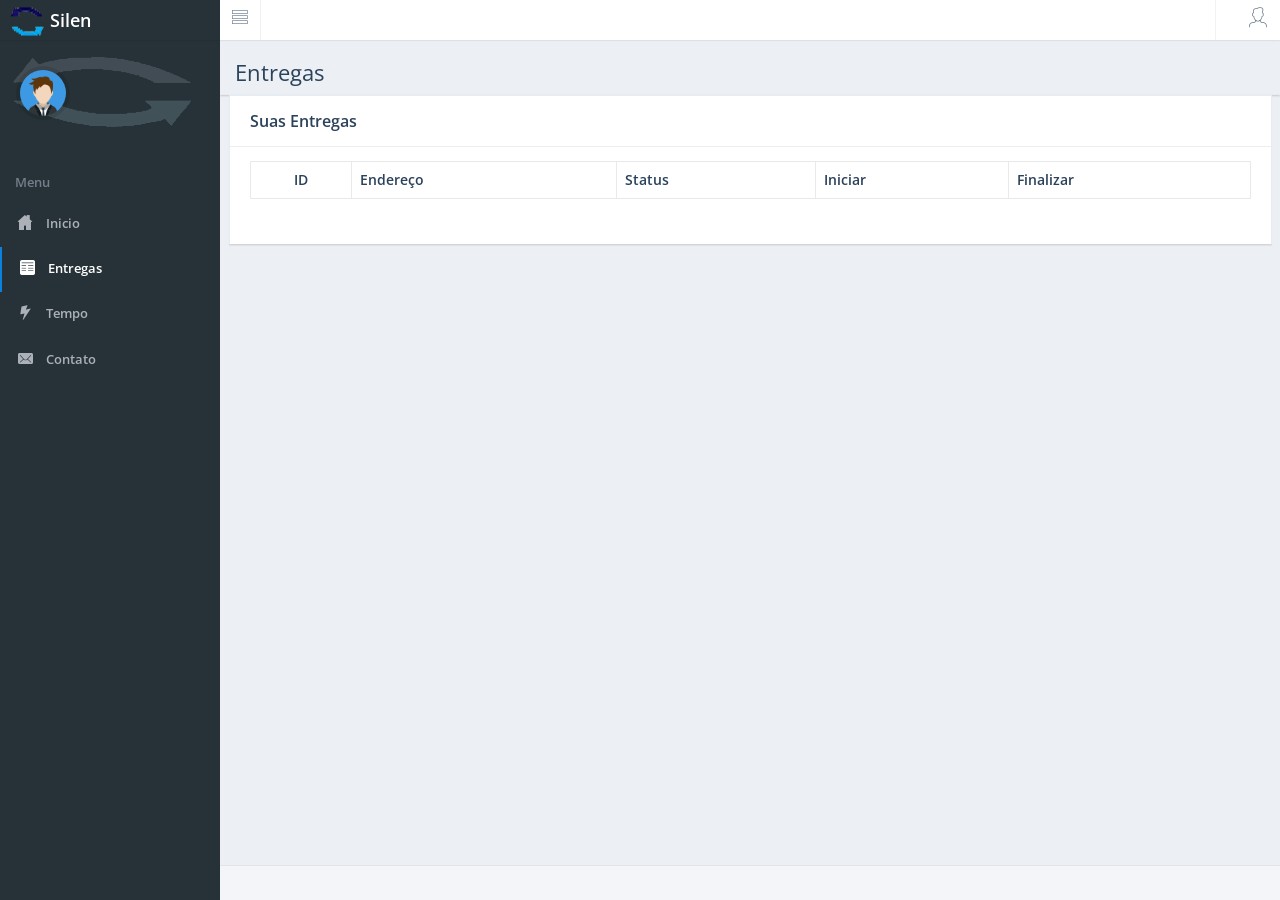
==== motoboy_entregas.html @ 2b2293be "first commit" ====
<!DOCTYPE html>
<html lang="pt-br">

<head>
  <meta charset="utf-8">
  <meta name="viewport" content="width=device-width, initial-scale=1.0">
  <title>SILEN - Sistema Logística de entrega</title>

  <link href='https://fonts.googleapis.com/css?family=Open+Sans:400,300,600,700' rel='stylesheet' type='text/css'>
  <link href="css/bootstrap.min.css" rel="stylesheet">
  <link href="css/nifty.min.css" rel="stylesheet">
  <link href="css/demo/nifty-demo-icons.min.css" rel="stylesheet">
  <link href="css/demo/nifty-demo.min.css" rel="stylesheet">
  <link href="plugins/morris-js/morris.min.css" rel="stylesheet">
  <link href="plugins/magic-check/css/magic-check.min.css" rel="stylesheet">
  <link href="plugins/pace/pace.min.css" rel="stylesheet">
  <script src="plugins/pace/pace.min.js"></script>
  <script src="js/jquery.min.js"></script>
  <script src="js/bootstrap.min.js"></script>
  <script src="js/nifty.min.js"></script>
  <script src="js/demo/nifty-demo.min.js"></script>
  <script src="plugins/morris-js/morris.min.js"></script>
  <script src="plugins/morris-js/raphael-js/raphael.min.js"></script>
  <script src="plugins/sparkline/jquery.sparkline.min.js"></script>

  <script src="js/demo/dashboard.js"></script>

  <script src="js/motoboy_entregas.js"></script>
</head>

<body>
  <div id="container" class="effect aside-float aside-bright mainnav-lg">

    <!--NAVBAR-->
    <!--===================================================-->
    <header id="navbar">
      <div id="navbar-container" class="boxed">
        <div class="navbar-header">
          <a href="index.html" class="navbar-brand">
            <img src="img/logo.png" alt="Silen Logo" class="brand-icon">
            <div class="brand-title">
              <span class="brand-text">Silen</span>
            </div>
          </a>
        </div>
        <!--================================-->
        <!--End brand logo & name-->

        <!--Navbar Dropdown-->
        <!--================================-->
        <div class="navbar-content clearfix">
          <ul class="nav navbar-top-links pull-left">

            <!--Navigation toogle button-->
            <!--~~~~~~~~~~~~~~~~~~~~~~~~~~~~~~~~-->
            <li class="tgl-menu-btn">
              <a class="mainnav-toggle" href="#">
                <i class="demo-pli-view-list"></i>
              </a>
            </li>
            <!--~~~~~~~~~~~~~~~~~~~~~~~~~~~~~~~~-->
            <!--End Navigation toogle button-->
          </ul>

          <ul class="nav navbar-top-links pull-right">

            <!--User dropdown-->
            <!--~~~~~~~~~~~~~~~~~~~~~~~~~~~~~~~~-->
            <li id="dropdown-user" class="dropdown">
              <a href="#" data-toggle="dropdown" class="dropdown-toggle text-right">
                <span class="pull-right">
                  <i class="demo-pli-male ic-user"></i>
                </span>
                <div class="username hidden-xs" id="user_name"></div>
              </a>

              <div class="dropdown-menu dropdown-menu-md dropdown-menu-right panel-default">

                <!-- User dropdown menu -->
                <ul class="head-list">
                  <li>
                    <a href="#">
                      <i class="demo-pli-male icon-lg icon-fw"></i> Profile
                    </a>
                  </li>
                </ul>

                <!-- Dropdown footer -->
                <div class="pad-all text-right">
                  <a href="index.html" class="btn btn-primary">
                    <i class="demo-pli-unlock"></i> Logout
                  </a>
                </div>
              </div>
            </li>
            <!--~~~~~~~~~~~~~~~~~~~~~~~~~~~~~~~~-->
            <!--End user dropdown-->
          </ul>
        </div>
        <!--================================-->
        <!--End Navbar Dropdown-->

      </div>
    </header>
    <!--===================================================-->
    <!--END NAVBAR-->

    <div class="boxed">

      <!--CONTENT CONTAINER-->
      <!--===================================================-->
      <div id="content-container">

        <!--Page Title-->
        <!--~~~~~~~~~~~~~~~~~~~~~~~~~~~~~~~~-->
        <div id="page-title">
          <h1 class="page-header text-overflow">Entregas</h1>
        </div>
        <!--~~~~~~~~~~~~~~~~~~~~~~~~~~~~~~~~-->
        <!--End page title-->

        <!--Page content-->
        <!--===================================================-->

        <!-- TODOS DOCUMENTOS DEVEM SER    AQUI DENTRO -->
        <div class="row">
          <div class="col-sm-12">
            <div class="panel">
              <div class="col-sm-12">
                <div class="panel">
                  <div class="panel-heading">
                    <h3 class="panel-title">Suas Entregas</h3>
                  </div>

                  <!--Bordered Table-->
                  <!--===================================================-->
                  <div class="panel-body">
                    <div class="table-responsive">
                      <table class="table table-bordered">
                        <thead>
                          <tr>
                            <th class="text-center">ID</th>
                            <th>Endereço</th>
                            <th>Status</th>
                            <th>Iniciar</th>
                            <th>Finalizar</th>
                          </tr>
                        </thead>
                        <tbody id="tabela-entregas">
                        </tbody>
                      </table>
                    </div>
                  </div>
                  <!--===================================================-->
                  <!--End Bordered Table-->

                </div>
              </div>
            </div>
          </div>
        </div>
      </div>
      <!-- PRA CIMA -->
      <!--===================================================-->
      <!--End page content-->





      <!--ASIDE-->
      <!--===================================================-->
      <aside id="aside-container">
        <div id="aside">
          <div class="nano">
            <div class="nano-content">

              <!--Nav tabs-->
              <!--================================-->
              <ul class="nav nav-tabs nav-justified">
                <li class="active">
                  <a href="#demo-asd-tab-1" data-toggle="tab">
                    <i class="demo-pli-speech-bubble-7"></i>
                  </a>
                </li>
                <li>
                  <a href="#demo-asd-tab-2" data-toggle="tab">
                    <i class="demo-pli-information icon-fw"></i> Report
                  </a>
                </li>
                <li>
                  <a href="#demo-asd-tab-3" data-toggle="tab">
                    <i class="demo-pli-wrench icon-fw"></i> Settings
                  </a>
                </li>
              </ul>
              <!--================================-->
              <!--End nav tabs-->

            </div>
          </div>
        </div>
      </div>
    </aside>
    <!--===================================================-->
    <!--END ASIDE-->


    <!--MAIN NAVIGATION-->
    <!--===================================================-->
    <nav id="mainnav-container">
      <div id="mainnav">

        <!--Menu-->
        <!--================================-->
        <div id="mainnav-menu-wrap">
          <div class="nano">
            <div class="nano-content">

              <!--Profile Widget-->
              <!--================================-->
              <div id="mainnav-profile" class="mainnav-profile">
                <div class="profile-wrap">
                  <div class="pad-btm">
                    <img class="img-circle img-sm img-border" src="img/profile-photos/1.png" alt="Profile Picture">
                  </div>
                  <a href="#profile-nav" class="box-block" data-toggle="collapse" aria-expanded="false">
                    <span class="pull-right dropdown-toggle"></span>
                    <p class="mnp-name" id="user_name"></p>
                    <span class="mnp-desc" id="user_email"></span>
                  </a>
                </div>
              </div>

              <ul id="mainnav-menu" class="list-group">

                <!--Category name-->
                <li class="list-header">Menu</li>

                <!--Menu list item-->
                <li>
                  <a href="motoboy_inicio.html">
                    <i class="demo-psi-home"></i>
                    <span class="menu-title">
                      <strong>Inicio</strong>
                    </span>
                  </a>
                </li>

                <!--Menu list item-->
                <li class="active-link">
                  <a id="menu_entregas" onclick="entregasPage()">
                    <i class="demo-psi-receipt-4"></i>
                    <span class="menu-title">
                      <strong>Entregas</strong>
                    </span>
                  </a>

                  <!-- <a href="motoboy_entregas.html">
                    <i class="demo-psi-receipt-4"></i>
                    <span class="menu-title">
                      <strong>Entregas</strong>
                    </span>
                  </a> -->
                </li>

                <li>
                  <a href="motoboy_tempo.html">
                    <i class="demo-psi-thunder"></i>
                    <span class="menu-title">
                      <strong>Tempo</strong>
                    </span>
                  </a>
                </li>


                <li>
                  <a href="motoboy_contato.html">
                    <i class="demo-psi-mail"></i>
                    <span class="menu-title">
                      <strong>Contato</strong>
                    </span>
                  </a>
                </li>


                <!--================================-->
                <!--End widget-->

              </div>
            </div>
          </div>
          <!--================================-->
          <!--End menu-->

        </div>
      </nav>
      <!--===================================================-->
      <!--END MAIN NAVIGATION-->

    </div>

    <!-- FOOTER -->
    <!--===================================================-->
    <footer id="footer">
      <p class="pad-lft">&#0169; 2017 Silen</p>
    </footer>
    <!--===================================================-->
    <!-- END FOOTER -->

  </div>
  <!--===================================================-->
  <!-- END OF CONTAINER -->

</body>
</html>
---- css/nifty.min.css ----
html,body{min-width:290px;-ms-overflow-style:scrollbar}body{background-color:#ecf0f5;font-family:'Open Sans','Helvetica Neue',Helvetica,Arial,sans-serif;font-size:13px;font-weight:normal;font-variant:normal;color:#758697;-moz-osx-font-smoothing:grayscale;-webkit-font-smoothing:antialiased!important}h1,.h1{font-size:34px}h2,.h2{font-size:28px}h3,.h3{font-size:22px}h4,.h4{font-size:16px}h5,.h5{font-size:12px}h6,.h6{font-size:10px}h1,h2,h3,h4,h5,h6,.h1,.h2,.h3,.h4,.h5,.h6{font-weight:600;color:#2b425b}::selection{background-color:#42a5f5;color:#fff}::-moz-selection{background-color:#42a5f5;color:#fff}#container{min-height:100vh;height:auto;position:relative;min-width:290px;overflow:hidden}#container.boxed-layout{background-color:#dfe5ee}#content-container{position:relative;padding-top:80px;padding-bottom:80px;background-color:#ecf0f5}.fixed-fluid:after{content:'';display:block;clear:both}.fixed-fluid>.pull-xs-left{float:left;margin-right:15px}.fixed-fluid>.pull-xs-right{float:right;margin-left:15px}.fixed-fluid>.fixed-xs-160{width:160px}.fixed-fluid>.fixed-xs-200{width:200px}.fixed-fluid>.fixed-xs-250{width:250px}.fixed-fluid>.fixed-xs-300{width:300px}.fixed-fluid>.fixed-xs-350{width:350px}.fixed-fluid>.fluid{overflow:hidden}@media(min-width:768px){.fixed-fluid>.pull-sm-left{float:left;margin-right:15px}.fixed-fluid>.pull-sm-right{float:right;margin-left:15px}.fixed-fluid>.fixed-sm-160{width:160px}.fixed-fluid>.fixed-sm-200{width:200px}.fixed-fluid>.fixed-sm-250{width:250px}.fixed-fluid>.fixed-sm-300{width:300px}.fixed-fluid>.fixed-sm-350{width:350px}}@media(min-width:992px){.fixed-fluid>.pull-md-left{float:left;margin-right:15px}.fixed-fluid>.pull-md-right{float:right;margin-left:15px}.fixed-fluid>.fixed-md-160{width:160px}.fixed-fluid>.fixed-md-200{width:200px}.fixed-fluid>.fixed-md-250{width:250px}.fixed-fluid>.fixed-md-300{width:300px}.fixed-fluid>.fixed-md-350{width:350px}}@media(min-width:1200px){.fixed-fluid>.pull-lg-left{float:left;margin-right:15px}.fixed-fluid>.pull-lg-right{float:right;margin-left:15px}.fixed-fluid>.fixed-lg-160{width:160px}.fixed-fluid>.fixed-lg-200{width:200px}.fixed-fluid>.fixed-lg-250{width:250px}.fixed-fluid>.fixed-lg-300{width:300px}.fixed-fluid>.fixed-lg-350{width:350px}}#page-title{padding:10px 15px;width:100%;color:#2b425b}.page-header{border:0 none;font-size:1.7em;font-weight:normal;margin:0;padding:10px 0}.page-header .label{margin-right:.5em}#page-content{padding:15px 15px 0}#page-content:not(:first-class){padding:5px 15px 0}.searchbox{margin-right:-20px}.searchbox button{border:0;background:0;padding:2px 5px;margin-top:2px;position:relative;left:-28px;font-size:14px;z-index:2}.searchbox .custom-search-form{margin-right:-5px}.searchbox .custom-search-form .input-group-btn{position:static}.searchbox .custom-search-form .input-group-btn:before{content:"";display:block;height:2px;position:absolute;bottom:-1px;background-color:#42a5f5;z-index:99;left:50%;right:50%;transition:left .3s,right .3s}.searchbox .custom-search-form input{background-color:transparent;border-color:transparent;padding-right:30px}.searchbox>.input-group.custom-search-form input{border-radius:0;border-bottom:1px solid rgba(0,0,0,0.05)}.searchbox>.input-group input:focus ~ .input-group-btn:before{content:"";left:0;right:25px;transition:left .3s,right .3s}@media(min-width:768px){#content-container{padding-top:40px}#page-title{display:table;table-layout:fixed;padding-bottom:0}.page-header,.searchbox{display:table-cell;vertical-align:middle}.searchbox{width:300px}.searchbox .form-control{background-color:transparent}}@media(min-width:992px){.searchbox{margin-right:-25px}.searchbox .custom-search-form{margin-right:0}}.cls-container{background-color:#ecf0f5;text-align:center}.cls-container,.cls-container a,.cls-container a:hover,.cls-container a:focus{color:#647484}.bg-img{position:absolute;top:0;bottom:0;left:0;right:0;opacity:.8;background-position:center center;background-repeat:no-repeat;background-attachment:fixed;-webkit-background-size:cover;-moz-background-size:cover;-o-background-size:cover;background-size:cover}.bg-img ~ .cls-content .panel{background-color:#fff;box-shadow:0 0 20px rgba(0,0,0,0.15)}.cls-header{position:relative;background-color:rgba(0,0,0,0.03)}.cls-header.cls-header-lg .cls-brand .brand-icon{width:60px;height:60px}#container.cls-container .cls-header .cls-header.cls-header-lg .cls-brand .brand-title{font-size:27px}.cls-brand{display:inline-block;padding:5px 0}.cls-brand .brand-icon{padding:0}.cls-header-lg .cls-brand{line-height:60px}.cls-header-sm .cls-brand{line-height:1.42857}#container.cls-container .cls-brand .brand-icon,#container.cls-container .cls-brand .brand-title{background-color:transparent;color:inherit;float:none;display:inline-block;line-height:22px;font-size:20px;font-weight:600;padding:5px;vertical-align:middle;width:auto}.cls-content{padding:50px 15px 15px;padding-top:10vh;position:relative}.cls-content .error-code{font-size:120px;font-weight:400;margin-bottom:50px}.cls-content .error-search{max-width:512px;margin:0 auto}.cls-content .cls-content-sm,.cls-content .cls-content-lg{width:70%;min-width:270px;margin:0 auto;position:relative;background-color:transparent;border:0;box-shadow:none}@media(min-width:768px){.cls-content .cls-content-sm{width:350px}.cls-content .cls-content-lg{width:550px}}@media(min-width:1200px){#container.boxed-layout,#container.boxed-layout.navbar-fixed #navbar{background-color:#637a8b}#container.boxed-layout .boxed,#container.boxed-layout #footer{max-width:1128px;width:1128px}#container.boxed-layout .boxed{margin:45px auto 0}#container.boxed-layout #footer{margin:0 auto;bottom:0}#container.boxed-layout>.boxed{position:relative;overflow:hidden}#container.boxed-layout.reveal #content-container,#container.boxed-layout #content-container{min-height:94vh}#container.boxed-layout #aside-container{min-height:100%}#container.boxed-layout.mainnav-in:not(.slide)>#footer{left:0!important;padding-left:220px}#container.boxed-layout.mainnav-fixed:not(.navbar-fixed) #mainnav-container.affix-top{left:0!important}#container.boxed-layout.mainnav-fixed.mainnav-in #mainnav-container{width:220px;overflow:hidden}#container.boxed-layout.mainnav-fixed.mainnav-out:not(.reveal) #mainnav-container{width:0}#container.boxed-layout.mainnav-fixed #mainnav-container.affix,#container.boxed-layout.mainnav-fixed #mainnav-container.affix-top{-webkit-transition-property:width;transition-property:width}#container.boxed-layout.mainnav-fixed .boxed{margin-bottom:0}#container.boxed-layout.aside-fixed #aside-container{width:0;overflow:hidden}#container.boxed-layout.aside-fixed.aside-in #aside-container{width:255px;overflow:hidden}#container.boxed-layout.aside-fixed.aside-left.mainnav-lg #aside-container.affix-top{left:220px}#container.boxed-layout.aside-fixed.aside-left.mainnav-sm #aside-container.affix-top{left:50px}#container.boxed-layout.aside-fixed.mainnav-lg #aside-container.affix-top,#container.boxed-layout.aside-fixed.mainnav-sm #aside-container.affix-top{-ms-transform:translateX(0)!important;-webkit-transform:translateX(0)!important;transform:translateX(0)!important}#container.boxed-layout.footer-fixed .boxed{margin-bottom:0}}@media(min-width:1900px){#container.boxed-layout .boxed,#container.boxed-layout #footer{max-width:1280px;width:1280px}}.nano{position:relative;width:100%;height:100%;overflow:hidden}.nano>.nano-content{position:absolute;overflow:scroll;overflow-x:hidden;top:0;right:0;bottom:0;left:0}.nano>.nano-content::-webkit-scrollbar{display:none}.nano>.nano-content:focus{outline:0!important}.nano>.nano-pane{background-color:rgba(128,128,128,0.5);position:absolute;width:4px;right:0;top:0;bottom:0;opacity:0;transition:opacity .2s}.nano>.nano-pane>.nano-slider{background-color:rgba(0,116,255,0.5);position:relative;margin:0;border-radius:0}.nano-hide.nano>.nano-pane{display:none!important}.has-scrollbar>.nano-content::-webkit-scrollbar{display:block}.nano:hover>.nano-pane,.nano-pane.active,.nano-pane.flashed{opacity:.99}.pace .pace-progress,.nano>.nano-pane>.nano-slider{background-color:#0c80df}.pace .pace-progress-inner{box-shadow:0 0 10px #42a5f5,0 0 5px #42a5f5}.pace .pace-activity{background-color:#42a5f5}.nano>.nano-pane>.nano-slider{opacity:.85}#navbar{position:absolute;width:100%;z-index:10;background-color:#ecf0f5;left:0;top:0}#navbar-container{box-shadow:0 0 2px 0 rgba(0,0,0,0.2)}.navbar-header{left:0;position:relative;float:none;background-color:#263238}.navbar-content{position:relative;left:0;background-color:#fff}.navbar-aside-icon>*:before{background-color:#758697!important;box-shadow:0 .45em 0 #758697,0 .9em 0 #758697!important}.navbar-brand{background-color:transparent;color:#fff;padding:0;height:40px;position:relative;z-index:2;overflow:hidden;width:220px}.navbar-brand:hover,.navbar-brand:focus{color:#fff}.brand-title,.brand-icon{display:block;line-height:40px}.brand-icon{width:40px;height:40px;float:left;margin:0 5px}.brand-text{display:block;font-size:18px;font-weight:600}.navbar-icon-color,.navbar-top-links>li>a:focus:not(.mainnav-toggle)>i,.navbar-top-links>li>a:hover:not(.mainnav-toggle)>i{color:#6d7e90;transition:color .4s}.navbar-top-links>li{float:left}.navbar-top-links>li>a{display:table-cell;padding:0 12px;vertical-align:middle;height:40px;color:#758697;transition:all .4s}.navbar-top-links>li>a:not(.mainnav-toggle)>i{color:#758697;transition:color .4s}.navbar-top-links>li>a:focus{background-color:transparent}.navbar-top-links>li>a:hover{background-color:#f2f2f2;color:#6f8193;transition:all .4s}.navbar-top-links>li>a>i{font-size:1.2em;line-height:.75em}.navbar-top-links:first-child>li{border-right:1px solid rgba(0,0,0,0.05)}.navbar-top-links:last-child>li{border-left:1px solid rgba(0,0,0,0.05)}.navbar-top-links>.open>a,.navbar-top-links>.open>a:focus{background-color:#f2f2f2;color:#758697}.navbar-top-links .dropdown-menu .panel-body{padding:0}.navbar-top-links .dropdown-menu .nano:not(.scrollable){max-height:180px}.navbar-top-links .dropdown-menu .nano:not(.scrollable) .nano-content{position:static}.navbar-top-links .tgl-menu-btn{position:absolute;top:-100%;right:0}.navbar-top-links .tgl-menu-btn>a,.navbar-top-links .tgl-menu-btn>a:hover,.navbar-top-links .tgl-menu-btn>a:focus{color:#fff}.navbar-top-links .tgl-menu-btn>a:hover,.navbar-top-links .tgl-menu-btn a:focus{background-color:transparent}.navbar-top-links .head-list{list-style:none;padding:0;margin:0}.navbar-top-links .head-list li a{display:block;padding:10px 15px;background:transparent}.navbar-top-links .head-list li a:hover{background:rgba(0,0,0,0.05);color:#758697}.badge-header{position:absolute;font-size:.85em;font-weight:normal;top:50%;margin-top:-1.5em;min-width:1.85em;padding:3px 5px;right:3px}.badge-header:empty{display:inline;border-radius:50%;min-width:0;padding:5px;right:.55em;top:2.2em;animation-iteration-count:5}.navbar-top-links .dropdown-menu .nano{max-height:265px}.img-user{width:32px;height:32px;box-shadow:0 0 0 2px rgba(0,0,0,0.1)}#dropdown-user .ic-user{font-size:1.5em;line-height:40px}.username{float:right;white-space:nowrap;line-height:40px;margin:0 10px}@media(min-width:768px){#dropdown-user>.dropdown-toggle img{-webkit-transform:translateY(4px);-ms-transform:translateY(4px);transform:translateY(4px)}#navbar{background-color:transparent}.navbar-header{float:left;background-color:transparent}.navbar-header:before{content:'';position:absolute;display:block;width:100%;height:40px;background-color:#263238}#container.mainnav-out .navbar-header:before{width:0}#container.mainnav-in .navbar-header:before{width:100%}#navbar-container{background-color:#fff}.navbar-content{margin-left:220px;background-color:transparent}#navbar .brand-title{padding:0 1.5em 0 40px}#container.mainnav-in .navbar-brand,#container.mainnav-lg .navbar-brand,#container.mainnav-in .brand-title,#container.mainnav-lg .brand-title{width:220px}#container.mainnav-in .brand-icon,#container.mainnav-sm .brand-icon,#container.mainnav-lg .brand-icon{background-color:transparent}#container.mainnav-in .brand-title,#container.mainnav-sm .brand-title,#container.mainnav-lg .brand-title{color:#fff}#container.effect .brand-title,#container.effect.mainnav-in .brand-title,#container.effect.mainnav-sm .brand-title,#container.effect.mainnav-lg .brand-title{transition:color .35s}.navbar-middle{position:static}.navbar-top-links .tgl-menu-btn{position:static}.navbar-top-links .tgl-menu-btn>a,.navbar-top-links .tgl-menu-btn>a:hover{color:#758697}.navbar-top-links .tgl-menu-btn>a:focus{background-color:transparent;color:#758697}}#container.navbar-fixed>#navbar{position:fixed}#container.navbar-fixed>#navbar .shadow{box-shadow:0 1px 3px 0 rgba(0,0,0,0.1)}#container.navbar-fixed .navbar-top-links .dropdown-menu .nano>.nano-content{position:absolute}@media(max-width:760px){#container.navbar-fixed .navbar-top-links .dropdown-menu .nano{max-height:110px}}#mainnav-container{position:absolute;width:220px;left:-220px;padding-top:40px;top:0;bottom:0;z-index:4;min-height:100%}#mainnav{height:100%;background-color:#263238}#mainnav .list-header{font-weight:600;color:#747e88;margin-top:20px}#mainnav .list-divider{border-color:rgba(0,0,0,0.15);margin:0}#mainnav-menu-wrap{height:100%}#mainnav-shortcut{overflow:hidden}#container:not(.mainnav-sm) #mainnav-shortcut{margin-top:10px;margin-bottom:10px}#container:not(.mainnav-sm) #mainnav-menu-wrap>.nano>.nano-content{padding-top:20px}#container:not(.mainnav-sm) #mainnav-menu{margin-top:10px}#container:not(.mainnav-sm) .mainnav-profile{margin-top:-20px}.mainnav-sm .mainnav-profile{visibility:hidden;max-height:0;overflow:hidden;opacity:0;margin:0}.mainnav-profile{color:#fff;opacity:1;margin-bottom:7px;max-height:350px}.mainnav-profile .mnp-name{color:#fff;margin:0;font-size:1.1em;font-weight:600}.mainnav-profile .dropdown-caret,.mainnav-profile .mnp-desc{color:#fff}.mainnav-profile .profile-wrap{padding:30px 20px 12px;background-image:url('../img/nav-profile.png');background-size:cover}#mainnav .mainnav-profile .list-group{border-top:1px solid rgba(0,0,0,0.1);border-bottom:1px solid rgba(0,0,0,0.1);background-color:#202a2f;margin:0}#mainnav .mainnav-profile .list-group-item{color:#abb1b7;padding:12px 20px}#mainnav .mainnav-profile .list-group-item:hover{color:#fff;background-color:transparent}#mainnav-menu ul,.mainnav-widget ul,.menu-popover ul{list-style:none;padding-left:0}#mainnav li .arrow{float:right;line-height:1.15;padding-right:0}#mainnav li .arrow:before{content:'';border-style:solid;border-width:.1em .1em 0 0;display:inline-block;height:.4em;left:0;position:relative;top:0;width:.4em;-webkit-transform:rotate(45deg);-ms-transform:rotate(45deg);transform:rotate(45deg)}#mainnav li.active>a>.arrow:before{-webkit-transform:rotate(135deg);-ms-transform:rotate(135deg);transform:rotate(135deg)}#mainnav-menu a{display:block;color:#abb1b7;padding:12px 18px}#mainnav-menu a strong{font-weight:600}#mainnav-menu a .badge,#mainnav-menu a .label{line-height:1.15em}#mainnav-menu>li>a:hover,#mainnav-menu>li>a:active{color:#fff}#mainnav-menu>li>a.hover{color:#fff;background-color:#2c3a41;box-shadow:inset 2px 0 0 0 #0c80df}#mainnav-menu>.active-link>a,#mainnav-menu>.active-link>a:hover{color:#fff;padding-left:20px;font-weight:600;box-shadow:inset 2px 0 0 0 #0c80df}#mainnav-menu>.active-sub>a,#mainnav-menu>.active-sub>a:hover{color:#fff;font-weight:600}#mainnav-menu>.active{border-top:1px solid rgba(0,0,0,0.1);border-bottom:1px solid rgba(0,0,0,0.1);background-color:#202a2f}#mainnav-menu>.active .active{border-top:1px solid rgba(0,0,0,0.1);border-bottom:1px solid rgba(0,0,0,0.1);background-color:#1c2429}#mainnav-menu ul .list-header{padding:10px 20px 12px 55px}#mainnav-menu ul ul a{padding:10px 20px 12px 65px}#mainnav-menu i{padding:0 10px 0 0;font-size:1.15em;vertical-align:middle}#mainnav-menu .hide-lg{display:none}#mainnav-menu ul a,.menu-popover .sub-menu ul a{padding:10px 20px 12px 53px}#mainnav-menu ul a:hover,.menu-popover .sub-menu ul a:hover{color:#fff}#mainnav-menu ul ul a:hover,.menu-popover .sub-menu ul ul a:hover{color:#fff}#mainnav-menu ul .active-link a,.menu-popover .sub-menu ul .active-link a{font-weight:600;color:#fff;box-shadow:inset 2px 0 0 0 #0c80df}#container.mainnav-sm #mainnav-menu>.active-link>a,#container.mainnav-sm #mainnav-menu>.active-sub>a,#container.mainnav-sm #mainnav-menu>.active-link a:hover,#container.mainnav-sm #mainnav-menu>.active-sub a:hover{background-color:#0c80df;box-shadow:none}#mainnav-shortcut{max-height:1.7em;overflow:hidden}#mainnav-shortcut ul{width:100%;margin:0;padding:0}#mainnav-shortcut li{padding:0;vertical-align:middle;text-align:center}#mainnav-shortcut .shortcut-grid{display:table;border:0;width:100%;height:1.7em;color:#fff}#mainnav-shortcut .shortcut-grid>i{display:table-cell;vertical-align:middle;font-size:15px}#mainnav-shortcut .shortcut-grid>span{display:table-cell;vertical-align:middle}#container.mainnav-sm #mainnav-shortcut{max-height:250px}#container.mainnav-sm #mainnav-shortcut>ul>li{width:100%;text-align:left}#container.mainnav-sm #mainnav-shortcut>ul>li .shortcut-grid{height:auto;display:block;padding:12px 18.5px}#container.mainnav-sm #mainnav-shortcut>ul>li i{font-size:13px;line-height:1.42857}#container.mainnav-sm #mainnav-shortcut .shortcut-grid>.hide-sm{display:none}.mainnav-widget{background-color:rgba(0,0,0,0.05);color:#abb1b7}.mainnav-widget-content{padding:10px 15px}.mainnav-widget .show-small a{display:none}#container.mainnav-fixed #mainnav-container{position:fixed}#container.mainnav-fixed #mainnav{height:100%;height:100vh}#container.mainnav-fixed #mainnav .nano-content{position:absolute}@media(min-width:768px){#container.mainnav-fixed #mainnav-menu-wrap{height:100%}#container.mainnav-sm #mainnav .menu-popover .nano>.nano-content{top:auto;max-height:100%;position:absolute}#container.mainnav-sm #mainnav .menu-popover .nano-content{position:static}}#container.mainnav-fixed:not(.navbar-fixed) #mainnav-container.affix{top:-40px;position:fixed}#container.mainnav-fixed:not(.navbar-fixed) #mainnav-container.affix-top{top:0;position:absolute}#container.mainnav-fixed:not(.navbar-fixed) #mainnav-container.affix-top #mainnav-menu-wrap>.nano>.nano-content{bottom:40px}@media(min-width:992px){#container.mainnav-lg #mainnav-container{left:0}#container.mainnav-lg #footer,#container.mainnav-lg #content-container{padding-left:220px}}@media(min-width:768px) and (max-width:991px){#container.mainnav-lg #content-container,#container.mainnav-lg #footer{left:220px}#container.mainnav-lg .tgl-menu-btn{right:220px}#container.mainnav-lg #mainnav-container{left:0}#container.mainnav-lg #mainnav-menu-wrap{height:100%}}@media(min-width:768px){#mainnav-menu .list-header,#mainnav-menu .list-divider,#mainnav-menu .menu-title,#mainnav-menu .arrow,#mainnav-menu .menu-title>.label,#mainnav-menu .menu-title>.badge{opacity:1}.mainnav-sm #mainnav-menu .list-header,.mainnav-sm #mainnav-menu .list-divider,.mainnav-sm #mainnav-menu .menu-title,.mainnav-sm #mainnav-menu .arrow,.mainnav-sm #mainnav-menu .menu-title>.label,.mainnav-sm #mainnav-menu .menu-title>.badge{padding-top:0;padding-bottom:0;margin:0;height:0;opacity:0}#container.mainnav-sm .brand-icon{width:40px;height:40px;margin:0 5px;transform:translateY(0)}#container.mainnav-sm .shortcut-grid:hover{box-shadow:inset 2px 0 0 0 #0c80df}#container.mainnav-sm .shortcut-grid:hover,#container.mainnav-sm .popover.mainnav-shortcut{background-color:#2c3a41;color:#fff}#container.mainnav-sm #mainnav-menu a{white-space:nowrap;position:relative;padding:12px 0 12px 18.5px}#container.mainnav-sm #mainnav-menu a:hover{box-shadow:inset 2px 0 0 0 #0c80df}#container.mainnav-sm #mainnav-menu a .badge{margin-top:-1.5em}#container.mainnav-sm #mainnav-menu a .badge{position:absolute;padding:3px 7px;right:2px;top:25%}#container.mainnav-sm #mainnav-menu a i{display:inline}#container.mainnav-sm #mainnav-menu .active-link>a,#container.mainnav-sm #mainnav-menu .active-sub>a{color:#fff}#container.mainnav-sm #mainnav-menu .collapse{display:none;height:0!important}#container.mainnav-sm #mainnav-container,#container.mainnav-sm #navbar .navbar-brand{width:50px;left:0}#container.mainnav-sm #navbar .navbar-content{margin-left:50px}#container.mainnav-sm #content-container,#container.mainnav-sm #footer{padding-left:50px;left:0}#container.mainnav-sm #mainnav{position:relative}#container.mainnav-sm #mainnav .mainnav-widget>.show-small a{display:block;color:#abb1b7;padding:12px 0 12px 18.5px}#container.mainnav-sm #mainnav .mainnav-widget>.show-small a:hover{color:#fff;box-shadow:inset 2px 0 0 0 #0c80df;transition:background-color .2s,padding-left .3s,box-shadow .4s}#container.mainnav-sm #mainnav .mainnav-widget>.hide-small{display:none}#container.mainnav-sm #mainnav .mainnav-widget .hover{color:#fff;background-color:#2c3a41}.top-auto{top:auto!important}#mainnav .menu-popover .nano>.nano-content{position:absolute}#mainnav-menu ul ul a:hover,.menu-popover .sub-menu ul ul a:hover{background-color:rgba(0,0,0,0.0005)}.menu-popover{left:50px!important}.menu-popover .sub-menu{overflow:hidden}.menu-popover .sub-menu .pop-in{display:block;visibility:visible}.menu-popover .sub-menu ul{background-color:#202a2f}.menu-popover .sub-menu ul ul{background-color:#1c2429}.menu-popover .sub-menu ul ul>li>a{padding-left:27px}.menu-popover .sub-menu ul ul>li>a:hover{color:#fff}.menu-popover .sub-menu ul a:hover{color:#fff}.menu-popover .sub-menu ul li>a{display:block;color:#abb1b7;padding:12px 17px}.menu-popover .single-content{color:#fff;background-color:#2c3a41}.menu-popover.popover{width:220px;padding:0;border:0;border-radius:0;background-color:#222d32;color:#fff;position:absolute;box-shadow:none;margin-left:0}.menu-popover.popover.in{-webkit-animation:fadeIn .3s;animation:fadeIn .3s}.menu-popover>.popover-title{border:0;border-radius:0;padding:14px 20px;background-color:#2c3a41;font-size:1.05em;font-weight:600;position:relative;z-index:5;color:#fff}.menu-popover>.popover-title strong{font-weight:300}.menu-popover>.popover-content{padding:0;width:100%;position:absolute;border-radius:0}.menu-popover>.popover-content>.single-content{padding:12px 14px;display:block;white-space:nowrap}.menu-popover>.popover-content>.single-content strong{font-weight:300}.menu-popover>.popover-content>.single-content .label,.menu-popover>.popover-content>.single-content .badge{margin-left:10px;float:none!important}.menu-popover ul{width:220px;margin-bottom:0}.menu-popover .mainnav-widget-content{background-color:#2c3a41}.menu-popover .mainnav-widget-content>.list-group{display:block;width:auto}}.popover.mainnav-shortcut{white-space:nowrap}.popover.mainnav-shortcut .popover-content{padding:12px 15px}.mainnav-sm .popover.mainnav-shortcut{display:block!important;border:0;margin-top:-42.57141px;margin-left:-1px;padding:0;box-shadow:none;overflow:hidden;width:auto;max-width:300px;border-radius:0;background-color:#222d32;color:#fff;left:50px!important}.mainnav-sm .popover.mainnav-shortcut.in{-webkit-animation:fadeIn .3s;animation:fadeIn .3s}.mainnav-sm .popover.mainnav-shortcut.in .popover-content{height:100%;margin:0}.mainnav-sm .popover.mainnav-shortcut>.arrow{display:none}@-webkit-keyframes fadeIn{from{opacity:0}to{opacity:1}}@keyframes fadeIn{from{opacity:0}to{opacity:1}}#container.mainnav-in.footer-fixed #footer,#container.mainnav-in #navbar,#container.mainnav-in #content-container,#container.mainnav-in #footer{left:220px}#container.mainnav-out #content-container,#container.mainnav-in #mainnav-container{left:0}#container.mainnav-in .navbar-header{left:-220px}#container.mainnav-in .tgl-menu-btn{right:220px}#container.mainnav-in #mainnav-menu-wrap{height:100%}@media(min-width:768px){#container.mainnav-in.easeInBack:not(.boxed-layout) #mainnav-container{box-shadow:-20px 0 0 0 #263238}#container.mainnav-in #navbar,#container.mainnav-in .navbar-header{left:0}#container.mainnav-in .tgl-menu-btn{right:0}#container.mainnav-in.aside-in #aside-container{right:-220px}#container.mainnav-out .brand-title{background-color:transparent;color:#758697}}@media(min-width:768px){#container.reveal #content-container{min-height:100vh}#container.mainnav-out.reveal #content-container,#container.mainnav-in.reveal #content-container{z-index:7}#container.mainnav-in.reveal.aside-in #aside-container{right:-220px}#container.mainnav-in.reveal.aside-in #footer{left:220px}#container.mainnav-out.reveal #aside-container,#container.mainnav-in.reveal #aside-container{z-index:9}#container.mainnav-out.reveal.aside-left:not(.aside-in) #aside-container,#container.mainnav-in.reveal.aside-left:not(.aside-in) #aside-container{left:-220px}#container.mainnav-out.reveal #footer,#container.mainnav-in.reveal #footer{z-index:8}#container.mainnav-out.reveal #mainnav-container{left:-220px}#container.mainnav-in.reveal.slide .navbar-header:before,#container.mainnav-out.reveal.slide .navbar-header:before,#container.mainnav-out.reveal:not(.slide) #mainnav-container,#container.mainnav-in.reveal:not(.slide) #mainnav-container{left:0;-webkit-transition-duration:0;transition-duration:0}}@media(min-width:768px){#container.mainnav-in.slide #navbar,#container.mainnav-in.slide #content-container,#container.mainnav-in.slide #footer{left:0}#container.mainnav-in.slide.aside-in.aside-left #aside-container{left:0}#container.mainnav-in.slide.aside-in #aside-container{right:0}}#container #aside-container{padding:0 20px;position:relative;top:0;z-index:3}#container #aside-container .nano-content{position:static;outline:0}#container #aside .list-link li a:not(.btn){color:#d1d1d1}#container #aside .list-link li a:not(.btn):hover{color:#fff}#container #aside .badge-stat{color:#32424a}#container #aside .text-main{color:#fff}#container.aside-float.aside-in #aside-container{box-shadow:0 0 5px 6px rgba(0,0,0,0.15)}#aside{background-color:#32424a;color:#fff;overflow:hidden;-webkit-transform-style:preserve-3d;-webkit-backface-visibility:hidden;-webkit-perspective:1000;-webkit-transform:translateZ(0)}#aside a:not(.btn):not(.btn-link){color:inherit}#aside.aside-xs-in{max-height:none;overflow:hidden;margin-bottom:70px}#aside .bord-all,#aside .bord-top,#aside .bord-btm,#aside .bord-left,#aside .bord-rgt,#aside .bord-hor,#aside .bord-ver,#aside .list-divider{border-color:#394a53}#aside .btn-link{color:#fff}#aside .text-muted{color:#849eab}#aside hr{border-color:rgba(0,0,0,0.15)}#aside-container #aside .nav-tabs.nav-justified>li{display:table-cell;width:1%}#aside-container #aside .nav-tabs li{border-bottom:1px solid #28353b}#aside-container #aside .nav-tabs li>a{border-radius:0;border:0;background-color:#32424a;padding:.9em 0;margin:0}#aside-container #aside .nav-tabs li>a>i{font-size:1.35em;vertical-align:sub}#aside-container #aside .nav-tabs li>a:before{content:'';display:block;background:#42a5f5;height:2px;position:absolute;bottom:-1px;left:50%;right:50%;transition:left .05s,right .05s}#aside-container #aside .nav-tabs li:first-child>a{border-left:0}#aside-container #aside .nav-tabs li:last-child>a{border-right:0}#aside-container #aside .nav-tabs li:not(.active) a{opacity:.5}#aside-container #aside .nav-tabs .active a:before{content:'';display:block;background:#42a5f5;height:2px;position:absolute;bottom:-1px;left:0;right:0;transition:left .15s,right .15s}#aside-container #aside .tab-content{padding:5px 0}#container.aside-bright #aside .nav-tabs li{border-bottom:1px solid #f2f2f2}#container.aside-bright #aside .nav-tabs li>a{background-color:#fff}@media(max-width:760px){#container>div>#aside-container{top:40px}#container.aside-left.aside-in #aside-container{left:0;right:auto}#container.aside-left #aside-container{left:-255px;right:auto}#container.aside-left.mainnav-sm #content-container,#container.aside-left.mainnav-sm #footer{padding-left:0}}@media(min-width:768px){#container.mainnav-sm.aside-left.aside-in #aside-container{left:50px;right:auto}#container.mainnav-sm.aside-left.aside-in #content-container,#container.mainnav-sm.aside-left.aside-in #footer{padding-left:220px}div#container.mainnav-lg.aside-left.aside-in #content-container,div#container.mainnav-lg.aside-left.aside-in #footer{padding-left:220px;text-align:left}}#aside{padding-top:40px;visibility:visible;background-color:#32424a;height:100%}#container #aside-container{padding:0;position:absolute;width:255px;height:auto;left:auto;right:-255px;top:0;bottom:0;min-height:100vh;overflow:hidden;z-index:3}#container #aside-container .nano-content{position:absolute}#container #content-container,#container #footer{padding-right:0}#container.mainnav-in:not(.slide) #footer,#container.mainnav-in #content-container{padding-right:0}@media(min-width:1024px){#container.aside-in #aside{padding-top:40px}#container.aside-in:not(.aside-float) #content-container{padding-right:255px}#container.aside-in.aside-left:not(.aside-float) #content-container,#container.aside-in.aside-left:not(.aside-float) #footer{padding-left:255px;padding-right:0}#container.aside-in:not(.aside-float) #content-container,#container.aside-in:not(.aside-float) #footer{padding-right:255px}#container.aside-in.aside-left:not(.aside-float) #content-container,#container.aside-in.aside-left:not(.aside-float) #footer{padding-left:255px;padding-right:0}#container.aside-in.aside-left.mainnav-lg:not(.aside-float) #content-container,#container.aside-in.aside-left.mainnav-lg:not(.aside-float) #footer{padding-left:475px;padding-right:0}#container.aside-in.aside-left.mainnav-lg #aside-container{left:220px;right:auto}#container.aside-in.aside-left.mainnav-sm:not(.aside-float) #content-container,#container.aside-in.aside-left.mainnav-sm:not(.aside-float) #footer{padding-left:305px;padding-right:0}#container.aside-in.aside-left.mainnav-sm #aside-container{left:50px;right:auto}#container.aside-in.aside-left.mainnav-in #aside-container{left:220px;right:auto}}#container.aside-in #aside-container{left:auto;right:0}#container.aside-in.aside-left.mainnav-in #aside-container{left:220px;right:auto}@media(min-width:768px){#container.aside-left #aside-container,#container.aside-in.aside-left #aside-container{left:0;right:auto}#container.aside-left.mainnav-sm #aside-container{left:-205px}#container.aside-left.mainnav-sm:not(.aside-float) #content-container,#container.aside-left.mainnav-sm:not(.aside-float) #footer{padding-left:50px}#container.aside-left.mainnav-out:not(.aside-in) #aside-container{left:-220px}}#container.aside-fixed #aside-container{position:fixed}#container.aside-fixed #aside{height:100%}#container.aside-fixed #aside .nano-content{position:absolute}#container.aside-fixed:not(.navbar-fixed) #aside-container.affix{top:-40px;position:fixed}#container.aside-fixed:not(.navbar-fixed) #aside-container.affix-top{top:0;position:absolute}#container.aside-bright #aside{background-color:#fff;border:1px solid #dbe3ec;color:#758697}#container.aside-bright #aside .badge-stat{color:#fff}#container.aside-bright #aside .text-main{color:#2b425b}#container.aside-bright #aside .text-light{color:#758697}#container.aside-bright #aside hr{border-color:#e9e9e9}#container.aside-bright #aside .bord-all,#container.aside-bright #aside .bord-top,#container.aside-bright #aside .bord-btm,#container.aside-bright #aside .bord-lft,#container.aside-bright #aside .bord-rgt,#container.aside-bright #aside .bord-hor,#container.aside-bright #aside .bord-ver,#container.aside-bright #aside .list-divider{border-color:#d3dce8}#container.aside-bright #aside .text-muted{color:#afb9c3}#container.aside-bright #aside .progress{background-color:#e6e6e6}#container.aside-bright #aside .list-link li a:not(.btn){color:#8493a2}#container.aside-bright #aside .list-link li a:not(.btn):hover{color:#758697}#container.aside-bright #aside a:not(.btn){color:#758697}#container.aside-bright #aside a:not(.btn):hover,#container.aside-bright #aside a:not(.btn):focus{color:#5d6d7c}#container.aside-bright #aside .btn-link{color:#758697}#footer{border-top:1px solid rgba(0,0,0,0.07);background-color:#f3f5f9;color:#758697;position:absolute;padding-top:10px;bottom:0;z-index:2;left:0;right:0;height:35px}#footer p{margin-bottom:5px}.footer-list{margin-bottom:0}.footer-list>li{vertical-align:top}#container.footer-fixed #footer{left:0;position:fixed;bottom:0;margin-top:-35px;z-index:1}#footer .show-fixed{display:none}#footer .hide-fixed{display:block;height:100%}#container.footer-fixed #footer .show-fixed{display:block;height:100%}#container.footer-fixed #footer .hide-fixed{display:none}.collapsing{transition-duration:10ms}@media(min-width:1200px){.effect #navbar,.effect #content-container,.effect #mainnav-container,.effect #aside-container,.effect #footer,.effect .navbar-brand,.effect .navbar-content,.effect .navbar-header:before{transition-property:width,padding,left,right;transition-duration:.35s}.effect .navbar-content{transition-property:margin-left}.effect .mainnav-profile{transition:opacity .85s,max-height .35s}.effect #mainnav li .arrow:before{transition:transform .25s}.effect #mainnav li.active>a>.arrow:before{transition:transform .25s}.effect #mainnav-shortcut{transition:max-height .7s}.effect #mainnav-shortcut li{transition:all .7s ease .1s}.effect#container.mainnav-sm #mainnav-shortcut{transition:max-height .7s linear .2s}.effect#container.mainnav-sm #mainnav-shortcut>ul>li{transition:all .5s ease}.mainnav-sm .effect #mainnav-menu .list-header,.mainnav-sm .effect #mainnav-menu .list-divider,.mainnav-sm .effect #mainnav-menu .menu-title,.mainnav-sm .effect #mainnav-menu .arrow,.mainnav-sm .effect #mainnav-menu .menu-title>.label{transition:opacity .5s,padding .5s linear .5s,color .1s,margin .5s linear .5s;transition-timing-function:cubic-bezier(0.28,1.02,0.36,1.145)}.effect .collapsing{transition-duration:.4s}.easeInQuart #navbar,.easeInQuart #content-container,.easeInQuart #mainnav-container,.easeInQuart #aside-container,.easeInQuart #footer,.easeInQuart .collapsing,.easeInQuart .navbar-brand,.easeInQuart .navbar-content,.easeInQuart .navbar-header:before{transition-duration:.35s;transition-timing-function:cubic-bezier(0.755,0.045,0.915,0.135)}.easeOutQuart #navbar,.easeOutQuart #content-container,.easeOutQuart #mainnav-container,.easeOutQuart #aside-container,.easeOutQuart #footer,.easeOutQuart .collapsing,.easeOutQuart .navbar-brand,.easeOutQuart .navbar-content,.easeOutQuart .navbar-header:before{transition-duration:.5s;transition-timing-function:cubic-bezier(0.015,0.77,0.04,0.985)}.easeInBack #navbar,.easeInBack #content-container,.easeInBack #mainnav-container,.easeInBack #aside-container,.easeInBack #footer,.easeInBack .collapsing,.easeInBack .navbar-brand,.easeInBack .navbar-content,.easeInBack .navbar-header:before{transition-duration:.35s;transition-timing-function:cubic-bezier(0.705,-0.155,0.735,0.045)}.easeOutBack #navbar,.easeOutBack #content-container,.easeOutBack #mainnav-container,.easeOutBack #aside-container,.easeOutBack #footer,.easeOutBack .collapsing,.easeOutBack .navbar-brand,.easeOutBack .navbar-content,.easeOutBack .navbar-header:before{transition-duration:.35s;transition-timing-function:cubic-bezier(0.28,1.02,0.36,1.145)}.easeInOutBack #navbar,.easeInOutBack #content-container,.easeInOutBack #mainnav-container,.easeInOutBack #aside-container,.easeInOutBack #footer,.easeInOutBack .collapsing,.easeInOutBack .navbar-brand,.easeInOutBack .navbar-content,.easeInOutBack .navbar-header:before{transition-duration:.5s;transition-timing-function:cubic-bezier(1,-0.28,0,1.275)}.steps #navbar,.steps #content-container,.steps #mainnav-container,.steps #aside-container,.steps #footer,.steps .collapsing,.steps .navbar-brand,.steps .navbar-content,.steps .navbar-header:before{transition-duration:.5s;transition-timing-function:cubic-bezier(0,0.955,1,0.045)}.jumping #navbar,.jumping #content-container,.jumping #mainnav-container,.jumping #aside-container,.jumping #footer,.jumping .collapsing,.jumping .navbar-brand,.jumping .navbar-content,.jumping .navbar-header:before{transition-duration:.7s;transition-timing-function:cubic-bezier(0.135,1.525,0,0.9)}.rubber #navbar,.rubber #content-container,.rubber #mainnav-container,.rubber #aside-container,.rubber #footer,.rubber .collapsing,.rubber .navbar-brand,.rubber .navbar-content,.rubber .navbar-header:before{transition-duration:.5s;transition-timing-function:cubic-bezier(0,1.65,1,-0.6)}}.open.mega-dropdown{position:static}.open.mega-dropdown>.mega-dropdown-toggle:before,.open.mega-dropdown>.mega-dropdown-toggle:after{content:"";border-left:7px solid transparent;border-right:7px solid transparent;display:block;height:0;position:absolute;width:0}.open.mega-dropdown>.mega-dropdown-toggle:before{border-bottom:7px solid #d0d0d0;margin:-8px 0 0 0;bottom:-10px}.open.mega-dropdown>.mega-dropdown-toggle:after{border-bottom:7px solid #fff;margin:-7px 0 0 0;bottom:-11px;z-index:10000}.navbar-top-links>.mega-dropdown>.dropdown-menu.mega-dropdown-menu{left:5px;right:5px;max-width:1250px}.dropdown-menu.mega-dropdown-menu{padding:15px}.dropdown-menu.mega-dropdown-menu:after{content:'';display:table;clear:both}.dropdown-menu.mega-dropdown-menu .list-unstyled .dropdown-header{font-size:1.2em;font-weight:600;padding:10px 4px}.dropdown-menu.mega-dropdown-menu .list-unstyled li a{display:block;padding:4px;background-color:transparent}.dropdown-menu.mega-dropdown-menu .list-unstyled li a:not(.disabled-link):hover{background-color:rgba(0,0,0,0.05)}#container .invoice-logo>.media-left,#container .invoice-logo>.media-body{display:table-cell;float:none;vertical-align:middle}#container .invoice-details{min-width:200px}#container .invoice-details td{padding:2px 0}#container .invoice-summary{border-bottom:2px solid #d0d0d0}#container .invoice-summary thead>tr>th{font-weight:700;padding-bottom:15px}#container .invoice-summary tbody>tr>td{vertical-align:middle}#container .invoice-summary tbody>tr>td>strong{display:block;font-weight:600}#container .invoice-summary tbody>tr>td>small{color:#afb9c3}#container .invoice-summary .min-col{width:10%;min-width:100px}#container .invoice-summary th,#container .invoice-total th,#container .invoice-summary td,#container .invoice-total td{padding-left:0!important;padding-right:0!important}#container .invoice-total{width:30%;max-width:320px;float:right}#container .invoice-total>tbody>tr:first-child>td{border:0!important}#container .invoice-total>tbody>tr td{text-align:right}#container .invoice-total>tbody>tr td:last-child{width:200px}@media print{#container .invoice-total{width:auto}}.widget-header{padding:15px 15px 50px 15px;min-height:125px;position:relative;overflow:hidden}.widget-bg{position:absolute;top:0;left:0;min-width:100%;min-height:100%}.widget-title{position:relative}.widget-body{padding:50px 15px 15px;position:relative}.widget-img{position:absolute;width:64px;height:64px;left:50%;margin-left:-32px;top:-32px}.speech{position:relative;background:#b7dcfe;color:#317787;display:inline-block;border-radius:0;padding:12px 20px}.speech .media-heading{color:#317787;display:block;border-bottom:1px solid rgba(0,0,0,0.1);margin-bottom:10px;padding-bottom:5px;font-weight:600}.speech .media-heading:hover{text-decoration:underline}.speech-time{margin-top:20px;margin-bottom:0;font-size:.8em}.speech-right{text-align:right}.speech-right>.speech{background:#ffda87;color:#a07617;text-align:right}.speech-right>.speech .media-heading{color:#a07617}.speech-right>.speech:before{left:auto;right:0;border-top:7px solid transparent;border-bottom:7px solid transparent;border-left:7px solid #ffdc91;border-right:0;margin:15px -6px 0 0}.speech:before{content:"";display:block;position:absolute;width:0;height:0;left:0;top:0;border-top:7px solid transparent;border-bottom:7px solid transparent;border-right:7px solid #b7dcfe;margin:15px 0 0 -6px}.timeline{position:relative;padding-bottom:40px;background-color:#ecf0f5;color:#758697}.timeline:before,.timeline:after{background-color:#bec6ce;bottom:20px;content:"";display:block;position:absolute}.timeline:before{left:49px;top:20px;width:1px}.timeline:after{left:46px;width:7px;height:7px;border-radius:50%;border:1px solid #bec6ce;background-color:#ecf0f5}.timeline-header{border-radius:0;clear:both;margin-bottom:50px;margin-top:50px;position:relative}.timeline-header .timeline-header-title{display:inline-block;text-align:center;padding:7px 15px;min-width:100px}.timeline .timeline-header:first-child{margin-bottom:30px;margin-top:15px}.timeline-stat{width:100px;float:left;text-align:center;padding-bottom:15px}.timeline-entry{margin-bottom:25px;margin-top:5px;position:relative;clear:both}.timeline-entry-inner{position:relative}.timeline-time{display:inline-block;padding:2px 3px;background-color:#ecf0f5;color:#758697;font-size:.85em;max-width:70px}.timeline-icon{border-radius:50%;display:block;margin:0 auto;height:40px;line-height:40px;text-align:center;width:40px;margin-top:5px;background-color:#ecf0f5}.timeline-icon>i{line-height:40px;vertical-align:.1em}.timeline-icon img{width:40px;height:40px;border-radius:50%;vertical-align:top}.timeline-icon:empty{height:12px;width:12px;margin-top:20px;border:2px solid #bec6ce}.timeline-label{background-color:#fff;border-radius:0;margin-left:85px;padding:15px;position:relative;min-height:50px;border:1px solid #e7ecf3;border-bottom:1px solid rgba(0,0,0,0.17)}.timeline-label:before,.timeline-label:after{content:"";display:block;position:absolute;width:0;height:0;left:0;top:0}.timeline-label:before{border-top:10px solid transparent;border-bottom:10px solid transparent;border-right:10px solid #e6e6e6;margin:15px 0 0 -10px}.timeline-label:after{border-top:9px solid transparent;border-bottom:9px solid transparent;border-right:9px solid #fff;margin:15px 0 0 -8px}.panel .timeline,.panel .timeline:after,.panel .timeline-time,.panel .timeline-label,.panel .timeline-icon:not([class^="bg-"]):not([class*=" bg-"]){background-color:#fff}.panel .timeline-label{box-shadow:none;border:0;background-color:#f3f5f9;margin-left:100px}.panel .timeline-label:before{display:none;border-right-color:#e3e3e3}.panel .timeline-label:after{border-right-color:#f3f5f9}@media(min-width:768px){.two-column.timeline{text-align:center}.two-column.timeline:before{left:50%}.two-column.timeline:after{left:50%;margin-left:-2px}.two-column.timeline .timeline-entry{width:50%;text-align:left}.two-column.timeline .timeline-stat{margin-left:-50px}.two-column.timeline .timeline-entry:nth-child(odd){float:right}.two-column.timeline .timeline-entry:nth-child(odd) .timeline-label{margin-left:40px}.two-column.timeline .timeline-header{text-align:center}.two-column.timeline .timeline-entry:nth-child(even){float:left}.two-column.timeline .timeline-entry:nth-child(even) .timeline-stat{left:100%;position:relative;margin-left:-50px}.two-column.timeline .timeline-entry:nth-child(even) .timeline-label{left:-90px;margin-right:-40px}.two-column.timeline .timeline-entry:nth-child(even) .timeline-label:before,.two-column.timeline .timeline-entry:nth-child(even) .timeline-label:after{left:auto;right:0;border-right:0 solid transparent}.two-column.timeline .timeline-entry:nth-child(even) .timeline-label:before{border-top:10px solid transparent;border-bottom:10px solid transparent;border-left:10px solid #e6e6e6;margin:15px -10px 0 0}.two-column.timeline .timeline-entry:nth-child(even) .timeline-label:after{border-top:9px solid transparent;border-bottom:9px solid transparent;border-left:9px solid #fff;margin:15px -8px 0 0}}.tag:not(.label){background-color:#fff;font-size:.9em;padding:5px 10px;border-radius:0;border:1px solid #d1d9de;line-height:1.42857;vertical-align:middle;-webkit-transition:all .15s;transition:all .15s;margin-bottom:4px}.tag:not(.label) i{vertical-align:middle}.tag.tag-lg,.btn-group-lg>.tag{padding:10px 16px}.tag.tag-sm,.btn-group-sm>.tag{padding:4px 7px}.tag.tag-xs,.btn-group-xs>.tag{padding:1px 5px}.mail-nav>li>a{border-radius:0}.mail-nav>li>a:hover,.mail-nav>li>a:focus{background-color:transparent}.mail-nav>li.active>a,.mail-nav>li.active>a:hover,.mail-nav>li.active>a:focus{background-color:rgba(0,0,0,0.07);color:inherit;font-weight:600}.mail-list{list-style:none;padding:0}.mail-list>li{position:relative;padding:12px;border-radius:1px}.mail-list>li:after{content:'';display:table;clear:both}.mail-list-unread a{font-weight:700}.mail-control{float:left;width:40px}.mail-star{position:absolute;top:47px;margin-left:1px}.mail-from{float:left;width:105px}.mail-subject{margin:2.3em 0 0 40px}.mail-subject .label{margin-right:.5em;vertical-align:middle;line-height:2}.mail-list .mail-from a,.mail-list .mail-subject a{display:block;white-space:nowrap;overflow:hidden;text-overflow:ellipsis}.mail-attach-icon{width:35px;float:right;text-align:center}.mail-time{float:right;color:#afb9c3;font-size:85%;text-align:right}.mail-toggle.navbar-toggle{display:block}@media(min-width:992px){.mail-nav{width:255px}.mail-menu{display:block!important}.mail-control,.mail-star{float:left;width:40px}.mail-from{width:175px}.mail-attach-icon{width:35px;float:right;text-align:right}.mail-time{width:75px}.mail-subject{overflow:hidden;margin:0 20px 0 0}}@media(min-width:470px){.mail-star{position:static;float:left;width:35px}.mail-from{width:175px;margin-right:20px}.mail-subject{display:block;padding-right:50px}}.mail-list>li:nth-child(odd){background-color:rgba(0,0,0,0.04)}.mail-list>li:hover{background-color:rgba(0,0,0,0.075)}.mail-list>li.highlight{background-color:#f2f0c2}.mail-list a,.mail-list a:focus{display:inline-block;color:#758697}.mail-star i{font-size:1em;line-height:.4}.mail-star>a,.mail-star>a:focus{color:#d3d7da}.mail-starred .mail-star>a{color:#ffa100}.mail-list .mail-star>a:hover{color:#ffbd4d}.mail-attach-list{list-style:none;padding:0}.mail-attach-list>li{display:inline-block;width:195px}.mail-attach-list>li .mail-file-img,.mail-attach-list>li .mail-file-icon{height:120px;overflow:hidden;text-align:center;background-color:#f5f6f8}.mail-attach-list>li i{font-size:75px;line-height:120px;opacity:.4}.mail-attach-list>li img{max-width:210px;height:auto}.mail-attach-label{min-width:5em}.mail-attach-file{overflow:hidden}.mail-attach-btn{float:right}@media(min-width:1200px){.mail-attach-label{float:left}}.mail-message-reply{min-height:150px;border:1px solid #e9e9e9;border-radius:0;padding:10px 15px;cursor:pointer}.wz-nav-off>li a{-webkit-touch-callout:none;-webkit-user-select:none;-moz-user-select:none;-ms-user-select:none;cursor:default!important}.wz-icon-inline li>a .icon-wrap{display:inline-block;line-height:1;text-align:center;white-space:nowrap;vertical-align:middle;color:inherit}.wz-icon-bw li>a .icon-wrap,.wz-icon-bw li>a p{transition:all .5s}.wz-icon-bw li.active ~ li>a .icon-wrap{color:#758697;background-color:rgba(0,0,0,0.17);transition:all .5s}.wz-icon-bw li:not(.active)>a p{color:#758697!important;transition:all .5s}.wz-classic{margin:0;padding:0;list-style:none;display:block;position:relative}.wz-classic li,.wz-steps li{transition:all .5s}.wz-classic li>a{color:inherit;display:block;text-align:center;padding:20px 0}.wz-classic li>a .icon-wrap{display:inline-block;line-height:1;text-align:center;white-space:nowrap;vertical-align:middle;color:inherit}.wz-classic:after,.wz-steps:after{content:'';display:table;clear:both}.wz-classic .active ~ li{color:inherit;background-color:inherit}.wz-classic .active ~ li a{opacity:.5}.wz-heading{position:relative}.wz-heading .progress{position:absolute;left:0;right:0;top:50%;background-color:transparent}.wz-heading.wz-w-label .progress{margin-top:-0.5em}.wz-steps{margin:0;padding:10px 0;list-style:none;display:block;position:relative}.wz-steps li>a{color:inherit;display:block;text-align:center;padding:0}.wz-steps li>a .icon-wrap{display:inline-block;line-height:1;text-align:center;white-space:nowrap;vertical-align:middle}.wz-steps li .wz-desc{opacity:0;transition:opacity .5s}.wz-steps li:not(.active) .wz-icon{display:none}.wz-steps .active ~ li{color:inherit}.wz-steps .active ~ li a{opacity:.5}.wz-steps .active ~ li .wz-icon{display:inline-block}.wz-steps .active .wz-icon-done,.wz-steps .active ~ li .wz-icon-done{display:none}.wz-steps .active .wz-desc{opacity:1;transition:opacity .5s}.scroll-top{display:none}.scroll-top.in{display:block;background-color:#42a5f5;color:#fff;cursor:pointer;position:fixed;bottom:45px;right:15px;z-index:999;opacity:1;padding:10px;font-size:1.5em;border-radius:100%;box-shadow:none;transition:all .15s}.scroll-top.in:hover{opacity:1;box-shadow:0 0 5px rgba(0,0,0,0.2);transform:scale(1.1);transition:all .15s}.scroll-top.in:active{box-shadow:0 0 10px rgba(0,0,0,0.2)!important;transform:scale(1.05);transition:all .15s}.scroll-top.in>i{display:block;width:1em;height:1em;line-height:1.1em}.panel-overlay-wrap{position:relative}.panel-overlay{position:absolute;top:0;left:0;right:0;bottom:0;background-color:rgba(255,255,255,0.75);text-align:center;z-index:795}.panel-overlay:before{content:"";display:inline-block;height:100%;width:1px;vertical-align:middle;margin-left:-5px}.panel-overlay-title{margin:10px 0 5px}.panel-overlay-icon{display:inline-block;vertical-align:middle}.panel-overlay-content{display:inline-block;vertical-align:middle}.lang-flag{display:inline-block;padding:3px 5px 3px 0}.lang-selected>.lang-flag{padding:0}.lang-id{font-weight:600}.lang-id,.lang-name{display:none;vertical-align:middle}.lang-selector .lang-id{display:inline-block}.lang-selector+.dropdown-menu .lang-name{display:inline-block}.lang-selector+.dropdown-menu a{padding:10px!important}.lang-selector+.dropdown-menu .active{display:none}@media(min-width:992px){.lang-id,.lang-selector .lang-id{display:none}}.alert-wrap{margin:0;max-height:0;overflow:hidden;padding:0;transition:max-height .7s linear}.alert-wrap>.alert{margin:0;box-shadow:0 1px 7px 0 rgba(0,0,0,0.35);border-radius:0;text-align:left}.alert-wrap>.alert>.media{margin:0}.alert-wrap>.alert>.media>.media-body{min-width:150px;width:auto;vertical-align:middle}#page-alert>.alert-wrap>.alert{box-shadow:inset 0 1px 0 0 rgba(0,0,0,0.04)}.alert-wrap.in{max-height:500px;transition:max-height 1s linear}.floating-container .animated.alert-wrap{overflow:visible}.floating-container .animated.alert-wrap>.alert{border-radius:0}.alert-message,.alert-title{margin-bottom:1px;padding-right:2ex}.alert-title{font-size:1.12em}.alert-title:empty{display:none}.alert-primary .alert-icon{color:#fff}.alert-info .alert-icon{color:#fff}.alert-success .alert-icon{color:#fff}.alert-warning .alert-icon{color:#fff}.alert-danger .alert-icon{color:#fff}.alert-mint .alert-icon{color:#fff}.alert-purple .alert-icon{color:#fff}.alert-pink .alert-icon{color:#fff}.alert-dark .alert-icon{color:#fff}#floating-top-right{position:fixed;text-align:right;top:7px;right:7px;left:7px;z-index:15}#floating-top-right .alert-wrap{display:inline-block;clear:right;float:right;margin-bottom:5px;position:relative;opacity:1;z-index:990}@media(min-width:768px){#floating-top-right{left:auto;max-width:727px}}@media(min-width:992px){#floating-top-right{left:auto;max-width:50%}}@media(min-width:1200px){#floating-top-right{left:auto;max-width:35%}}/*!	Animate.css - http://daneden.me/animate - Licensed under the MIT license - http://opensource.org/licenses/MIT -	Copyright (c) 2014 Daniel Eden	*/@-webkit-keyframes fadeOut{0{opacity:1}100%{opacity:0}}@keyframes fadeOut{0{opacity:1}100%{opacity:0}}.animated{-webkit-animation-duration:1s;animation-duration:1s;-webkit-animation-fill-mode:both;animation-fill-mode:both}.fadeOut{-webkit-animation-name:fadeOut;animation-name:fadeOut}.jellyIn{-webkit-animation:jellyIn .7s linear both;animation:jellyIn .7s linear both}/*! Generated with Bounce.js. Edit at http://goo.gl/whUyiv */@-webkit-keyframes jellyIn{0{-webkit-transform:matrix3d(0.7,0,0,0,0,0.7,0,0,0,0,1,0,0,0,0,1);transform:matrix3d(0.7,0,0,0,0,0.7,0,0,0,0,1,0,0,0,0,1)}4.761905%{-webkit-transform:matrix3d(0.82739,0,0,0,0,0.86975,0,0,0,0,1,0,0,0,0,1);transform:matrix3d(0.82739,0,0,0,0,0.86975,0,0,0,0,1,0,0,0,0,1)}9.52381%{-webkit-transform:matrix3d(0.94685,0,0,0,0,1.03237,0,0,0,0,1,0,0,0,0,1);transform:matrix3d(0.94685,0,0,0,0,1.03237,0,0,0,0,1,0,0,0,0,1)}14.285714%{-webkit-transform:matrix3d(1.02254,0,0,0,0,1.09127,0,0,0,0,1,0,0,0,0,1);transform:matrix3d(1.02254,0,0,0,0,1.09127,0,0,0,0,1,0,0,0,0,1)}19.047619%{-webkit-transform:matrix3d(1.05171,0,0,0,0,1.06355,0,0,0,0,1,0,0,0,0,1);transform:matrix3d(1.05171,0,0,0,0,1.06355,0,0,0,0,1,0,0,0,0,1)}23.809524%{-webkit-transform:matrix3d(1.04857,0,0,0,0,1.01093,0,0,0,0,1,0,0,0,0,1);transform:matrix3d(1.04857,0,0,0,0,1.01093,0,0,0,0,1,0,0,0,0,1)}28.571429%{-webkit-transform:matrix3d(1.03082,0,0,0,0,0.97867,0,0,0,0,1,0,0,0,0,1);transform:matrix3d(1.03082,0,0,0,0,0.97867,0,0,0,0,1,0,0,0,0,1)}33.333333%{-webkit-transform:matrix3d(1.01191,0,0,0,0,0.97618,0,0,0,0,1,0,0,0,0,1);transform:matrix3d(1.01191,0,0,0,0,0.97618,0,0,0,0,1,0,0,0,0,1)}38.095238%{-webkit-transform:matrix3d(0.99876,0,0,0,0,0.98966,0,0,0,0,1,0,0,0,0,1);transform:matrix3d(0.99876,0,0,0,0,0.98966,0,0,0,0,1,0,0,0,0,1)}42.857143%{-webkit-transform:matrix3d(0.9928,0,0,0,0,1.00257,0,0,0,0,1,0,0,0,0,1);transform:matrix3d(0.9928,0,0,0,0,1.00257,0,0,0,0,1,0,0,0,0,1)}47.619048%{-webkit-transform:matrix3d(0.99231,0,0,0,0,1.00725,0,0,0,0,1,0,0,0,0,1);transform:matrix3d(0.99231,0,0,0,0,1.00725,0,0,0,0,1,0,0,0,0,1)}52.380952%{-webkit-transform:matrix3d(0.99465,0,0,0,0,1.00505,0,0,0,0,1,0,0,0,0,1);transform:matrix3d(0.99465,0,0,0,0,1.00505,0,0,0,0,1,0,0,0,0,1)}57.142857%{-webkit-transform:matrix3d(0.99757,0,0,0,0,1.00087,0,0,0,0,1,0,0,0,0,1);transform:matrix3d(0.99757,0,0,0,0,1.00087,0,0,0,0,1,0,0,0,0,1)}61.904762%{-webkit-transform:matrix3d(0.9998,0,0,0,0,0.99831,0,0,0,0,1,0,0,0,0,1);transform:matrix3d(0.9998,0,0,0,0,0.99831,0,0,0,0,1,0,0,0,0,1)}66.666667%{-webkit-transform:matrix3d(1.00095,0,0,0,0,0.99811,0,0,0,0,1,0,0,0,0,1);transform:matrix3d(1.00095,0,0,0,0,0.99811,0,0,0,0,1,0,0,0,0,1)}71.428571%{-webkit-transform:matrix3d(1.00119,0,0,0,0,0.99918,0,0,0,0,1,0,0,0,0,1);transform:matrix3d(1.00119,0,0,0,0,0.99918,0,0,0,0,1,0,0,0,0,1)}76.190476%{-webkit-transform:matrix3d(1.00091,0,0,0,0,1.0002,0,0,0,0,1,0,0,0,0,1);transform:matrix3d(1.00091,0,0,0,0,1.0002,0,0,0,0,1,0,0,0,0,1)}80.952381%{-webkit-transform:matrix3d(1.00047,0,0,0,0,1.00058,0,0,0,0,1,0,0,0,0,1);transform:matrix3d(1.00047,0,0,0,0,1.00058,0,0,0,0,1,0,0,0,0,1)}85.714286%{-webkit-transform:matrix3d(1.0001,0,0,0,0,1.0004,0,0,0,0,1,0,0,0,0,1);transform:matrix3d(1.0001,0,0,0,0,1.0004,0,0,0,0,1,0,0,0,0,1)}90.47619%{-webkit-transform:matrix3d(0.99989,0,0,0,0,1.00007,0,0,0,0,1,0,0,0,0,1);transform:matrix3d(0.99989,0,0,0,0,1.00007,0,0,0,0,1,0,0,0,0,1)}95.238095%{-webkit-transform:matrix3d(0.99982,0,0,0,0,0.99987,0,0,0,0,1,0,0,0,0,1);transform:matrix3d(0.99982,0,0,0,0,0.99987,0,0,0,0,1,0,0,0,0,1)}100%{-webkit-transform:matrix3d(1,0,0,0,0,1,0,0,0,0,1,0,0,0,0,1);transform:matrix3d(1,0,0,0,0,1,0,0,0,0,1,0,0,0,0,1)}}@keyframes jellyIn{0{-webkit-transform:matrix3d(0.7,0,0,0,0,0.7,0,0,0,0,1,0,0,0,0,1);transform:matrix3d(0.7,0,0,0,0,0.7,0,0,0,0,1,0,0,0,0,1)}4.761905%{-webkit-transform:matrix3d(0.82739,0,0,0,0,0.86975,0,0,0,0,1,0,0,0,0,1);transform:matrix3d(0.82739,0,0,0,0,0.86975,0,0,0,0,1,0,0,0,0,1)}9.52381%{-webkit-transform:matrix3d(0.94685,0,0,0,0,1.03237,0,0,0,0,1,0,0,0,0,1);transform:matrix3d(0.94685,0,0,0,0,1.03237,0,0,0,0,1,0,0,0,0,1)}14.285714%{-webkit-transform:matrix3d(1.02254,0,0,0,0,1.09127,0,0,0,0,1,0,0,0,0,1);transform:matrix3d(1.02254,0,0,0,0,1.09127,0,0,0,0,1,0,0,0,0,1)}19.047619%{-webkit-transform:matrix3d(1.05171,0,0,0,0,1.06355,0,0,0,0,1,0,0,0,0,1);transform:matrix3d(1.05171,0,0,0,0,1.06355,0,0,0,0,1,0,0,0,0,1)}23.809524%{-webkit-transform:matrix3d(1.04857,0,0,0,0,1.01093,0,0,0,0,1,0,0,0,0,1);transform:matrix3d(1.04857,0,0,0,0,1.01093,0,0,0,0,1,0,0,0,0,1)}28.571429%{-webkit-transform:matrix3d(1.03082,0,0,0,0,0.97867,0,0,0,0,1,0,0,0,0,1);transform:matrix3d(1.03082,0,0,0,0,0.97867,0,0,0,0,1,0,0,0,0,1)}33.333333%{-webkit-transform:matrix3d(1.01191,0,0,0,0,0.97618,0,0,0,0,1,0,0,0,0,1);transform:matrix3d(1.01191,0,0,0,0,0.97618,0,0,0,0,1,0,0,0,0,1)}38.095238%{-webkit-transform:matrix3d(0.99876,0,0,0,0,0.98966,0,0,0,0,1,0,0,0,0,1);transform:matrix3d(0.99876,0,0,0,0,0.98966,0,0,0,0,1,0,0,0,0,1)}42.857143%{-webkit-transform:matrix3d(0.9928,0,0,0,0,1.00257,0,0,0,0,1,0,0,0,0,1);transform:matrix3d(0.9928,0,0,0,0,1.00257,0,0,0,0,1,0,0,0,0,1)}47.619048%{-webkit-transform:matrix3d(0.99231,0,0,0,0,1.00725,0,0,0,0,1,0,0,0,0,1);transform:matrix3d(0.99231,0,0,0,0,1.00725,0,0,0,0,1,0,0,0,0,1)}52.380952%{-webkit-transform:matrix3d(0.99465,0,0,0,0,1.00505,0,0,0,0,1,0,0,0,0,1);transform:matrix3d(0.99465,0,0,0,0,1.00505,0,0,0,0,1,0,0,0,0,1)}57.142857%{-webkit-transform:matrix3d(0.99757,0,0,0,0,1.00087,0,0,0,0,1,0,0,0,0,1);transform:matrix3d(0.99757,0,0,0,0,1.00087,0,0,0,0,1,0,0,0,0,1)}61.904762%{-webkit-transform:matrix3d(0.9998,0,0,0,0,0.99831,0,0,0,0,1,0,0,0,0,1);transform:matrix3d(0.9998,0,0,0,0,0.99831,0,0,0,0,1,0,0,0,0,1)}66.666667%{-webkit-transform:matrix3d(1.00095,0,0,0,0,0.99811,0,0,0,0,1,0,0,0,0,1);transform:matrix3d(1.00095,0,0,0,0,0.99811,0,0,0,0,1,0,0,0,0,1)}71.428571%{-webkit-transform:matrix3d(1.00119,0,0,0,0,0.99918,0,0,0,0,1,0,0,0,0,1);transform:matrix3d(1.00119,0,0,0,0,0.99918,0,0,0,0,1,0,0,0,0,1)}76.190476%{-webkit-transform:matrix3d(1.00091,0,0,0,0,1.0002,0,0,0,0,1,0,0,0,0,1);transform:matrix3d(1.00091,0,0,0,0,1.0002,0,0,0,0,1,0,0,0,0,1)}80.952381%{-webkit-transform:matrix3d(1.00047,0,0,0,0,1.00058,0,0,0,0,1,0,0,0,0,1);transform:matrix3d(1.00047,0,0,0,0,1.00058,0,0,0,0,1,0,0,0,0,1)}85.714286%{-webkit-transform:matrix3d(1.0001,0,0,0,0,1.0004,0,0,0,0,1,0,0,0,0,1);transform:matrix3d(1.0001,0,0,0,0,1.0004,0,0,0,0,1,0,0,0,0,1)}90.47619%{-webkit-transform:matrix3d(0.99989,0,0,0,0,1.00007,0,0,0,0,1,0,0,0,0,1);transform:matrix3d(0.99989,0,0,0,0,1.00007,0,0,0,0,1,0,0,0,0,1)}95.238095%{-webkit-transform:matrix3d(0.99982,0,0,0,0,0.99987,0,0,0,0,1,0,0,0,0,1);transform:matrix3d(0.99982,0,0,0,0,0.99987,0,0,0,0,1,0,0,0,0,1)}100%{-webkit-transform:matrix3d(1,0,0,0,0,1,0,0,0,0,1,0,0,0,0,1);transform:matrix3d(1,0,0,0,0,1,0,0,0,0,1,0,0,0,0,1)}}.form-checkbox:not(.btn),.form-radio:not(.btn){display:inline-block;background-color:transparent;border:0;position:relative;padding:3px;line-height:1em;min-width:19px;margin:0}.input-group-addon>.form-checkbox,.input-group-addon>.form-radio{margin-bottom:5px}.form-text.form-checkbox:not(.btn),.form-text.form-radio:not(.btn){padding-left:25.5px}.form-checkbox>input[type="checkbox"],.form-radio>input[type="radio"]{margin-left:-50px;opacity:0;position:absolute!important;z-index:-1}#container.show-form .form-checkbox>input[type="checkbox"],#container.show-form .form-radio>input[type="radio"]{margin-top:-0.1em;opacity:1;visibility:visible;z-index:1}.form-checkbox:hover,.form-radio:hover{cursor:pointer}fieldset[disabled] .form-checkbox:hover,fieldset[disabled] .form-radio:hover{cursor:no-drop}fieldset[disabled] .form-checkbox,fieldset[disabled] .form-radio,.form-checkbox.disabled,.form-radio.disabled{opacity:.5;cursor:default;-webkit-touch-callout:none;-webkit-user-select:none;-moz-user-select:none;-ms-user-select:none}.form-checkbox.disabled::selection,.form-radio.disabled::selection{background:transparent}.form-checkbox.disabled::-moz-selection,.form-radio.disabled::-moz-selection{background:transparent}.form-checkbox.form-normal:before,.form-radio.form-normal:before{content:'';display:block;position:absolute;width:16px;height:16px;background-color:transparent;border:1px solid #c8d1d8;border-radius:0;left:0;top:50%;margin-top:-9px}.form-radio.form-normal:before{background-color:transparent}.has-success .form-checkbox{color:#24692f}.has-success .form-checkbox.form-normal:before,.has-success .form-checkbox.form-normal:not(.disabled):hover:before,.has-success .form-radio.form-normal:before,.has-success .form-radio.form-normal:not(.disabled):hover:before{background-color:transparent;border-color:#71a436}#container .has-success .form-radio.form-normal.active:before{background-color:#71a436;border-color:#71a436}.has-warning .form-checkbox{color:#f29000}.has-warning .form-checkbox.form-normal:before,.has-warning .form-checkbox.form-normal:not(.disabled):hover:before,.has-warning .form-radio.form-normal:before,.has-warning .form-radio.form-normal:not(.disabled):hover:before{background-color:transparent;border-color:#f29000}#container .has-warning .form-radio.form-normal:before{background-color:#f29000;border-color:#f29000}.has-error .form-checkbox{color:#eb2521}.has-error .form-checkbox.form-normal:before,.has-error .form-checkbox.form-normal:not(.disabled):hover:before,.has-error .form-radio.form-normal:before,.has-error .form-radio.form-normal:not(.disabled):hover:before{background-color:transparent;border-color:#eb2521}#container .has-error .form-radio.form-normal.active:before{background-color:#eb2521;border-color:#eb2521}.form-radio.form-normal:before{border-radius:50%}fieldset:not([disabled]) .form-checkbox.form-normal:not(.disabled):hover:after,fieldset:not([disabled]) .form-checkbox.form-normal.active:after,.form-checkbox.form-normal:not(.disabled):hover:after,.form-checkbox.form-normal.active:after{content:'';position:absolute;height:6px;width:11px;left:3px;top:50%;margin-top:-5px;-webkit-transform:rotate(-45deg);-ms-transform:rotate(-45deg);transform:rotate(-45deg);border-bottom:2.5px solid #515151;border-left:2.5px solid #515151}fieldset:not([disabled]) .has-success .form-checkbox.form-normal:not(.disabled):hover:after,fieldset:not([disabled]) .has-success .form-checkbox.form-normal.active:after,.has-success .form-checkbox.form-normal:not(.disabled):hover:after,.has-success .form-checkbox.form-normal.active:after{border-color:#24692f}fieldset:not([disabled]) .has-warning .form-checkbox.form-normal:not(.disabled):hover:after,fieldset:not([disabled]) .has-warning .form-checkbox.form-normal.active:after,.has-warning .form-checkbox.form-normal:not(.disabled):hover:after,.has-warning .form-checkbox.form-normal.active:after{border-color:#f0a238}fieldset:not([disabled]) .has-error .form-checkbox.form-normal:not(.disabled):hover:after,fieldset:not([disabled]) .has-error .form-checkbox.form-normal.active:after,.has-error .form-checkbox.form-normal:not(.disabled):hover:after,.has-error .form-checkbox.form-normal.active:after{border-color:#e33a4b}fieldset:not([disabled]) .form-radio.form-normal:not(.disabled):hover:after,fieldset:not([disabled]) .form-radio.form-normal.active:after,.form-radio.form-normal:not(.disabled):hover:after,.form-radio.form-normal.active:after{content:'';display:block;position:absolute;width:8px;height:8px;background-color:#515151;border-radius:50%;left:4px;bottom:50%;margin-bottom:-3px}fieldset:not([disabled]) .has-success .form-radio.form-normal:not(.disabled):not(.active):hover:after,fieldset:not([disabled]) .has-success .form-radio.form-normal.active:after,.has-success .form-radio.form-normal:not(.disabled):not(.active):hover:after,.has-success .form-radio.form-normal.active:after{background-color:#71a436}fieldset:not([disabled]) .has-warning .form-radio.form-normal:not(.disabled):not(.active):hover:after,fieldset:not([disabled]) .has-warning .form-radio.form-normal.active:after,.has-warning .form-radio.form-normal:not(.disabled):not(.active):hover:after,.has-warning .form-radio.form-normal.active:after{background-color:#f29000}fieldset:not([disabled]) .has-error .form-radio.form-normal:not(.disabled):not(.active):hover:after,fieldset:not([disabled]) .has-error .form-radio.form-normal.active:after,.has-error .form-radio.form-normal:not(.disabled):not(.active):hover:after,.has-error .form-radio.form-normal.active:after{background-color:#eb2521}.form-checkbox.form-normal:not(.active):hover:after,.form-radio.form-normal:not(.active):hover:after{opacity:.3}.form-checkbox.form-normal.form-primary.active:after,.form-checkbox.form-normal.form-info.active:after,.form-checkbox.form-normal.form-success.active:after,.form-checkbox.form-normal.form-warning.active:after,.form-checkbox.form-normal.form-danger.active:after,.form-checkbox.form-normal.form-mint.active:after,.form-checkbox.form-normal.form-purple.active:after,.form-checkbox.form-normal.form-pink.active:after,.form-checkbox.form-normal.form-dark.active:after{border-color:#fff}.form-checkbox.form-normal:not(.disabled):hover:before,.form-radio.form-normal:not(.disabled):hover:before{border-color:#42a5f5}.form-checkbox.form-normal.active:after{border-color:#404449}.form-checkbox.form-normal.form-primary:hover:before,.form-radio.form-normal.form-primary.active:before,.form-checkbox.form-normal.form-primary:not(.active):hover:after{border-color:#489eed}.form-checkbox.form-normal.form-primary.active:before,.form-radio.form-normal.form-primary.active:after{background-color:#42a5f5;border-color:#42a5f5}.form-checkbox.form-normal.form-info:hover:before,.form-radio.form-normal.form-info.active:before,.form-checkbox.form-normal.form-info:not(.active):hover:after{border-color:#00bcd4}.form-checkbox.form-normal.form-info.active:before,.form-radio.form-normal.form-info.active:after{background-color:#00bcd4;border-color:#00bcd4}.form-checkbox.form-normal.form-success:hover:before,.form-radio.form-normal.form-success.active:before,.form-checkbox.form-normal.form-success:not(.active):hover:after{border-color:#8bc34a}.form-checkbox.form-normal.form-success.active:before,.form-radio.form-normal.form-success.active:after{background-color:#8bc34a;border-color:#8bc34a}.form-checkbox.form-normal.form-warning:hover:before,.form-radio.form-normal.form-warning.active:before,.form-checkbox.form-normal.form-warning:not(.active):hover:after{border-color:#ffa726}.form-checkbox.form-normal.form-warning.active:before,.form-radio.form-normal.form-warning.active:after{background-color:#ffa726;border-color:#ffa726}.form-checkbox.form-normal.form-danger:hover:before,.form-radio.form-normal.form-danger.active:before,.form-checkbox.form-normal.form-danger:not(.active):hover:after{border-color:#ef5350}.form-checkbox.form-normal.form-danger.active:before,.form-radio.form-normal.form-danger.active:after{background-color:#ef5350;border-color:#ef5350}.form-checkbox.form-normal.form-mint:hover:before,.form-radio.form-normal.form-mint.active:before,.form-checkbox.form-normal.form-mint:not(.active):hover:after{border-color:#26a69a}.form-checkbox.form-normal.form-mint.active:before,.form-radio.form-normal.form-mint.active:after{background-color:#26a69a;border-color:#26a69a}.form-checkbox.form-normal.form-purple:hover:before,.form-radio.form-normal.form-purple.active:before,.form-checkbox.form-normal.form-purple:not(.active):hover:after{border-color:#ba68c8}.form-checkbox.form-normal.form-purple.active:before,.form-radio.form-normal.form-purple.active:after{background-color:#ba68c8;border-color:#ba68c8}.form-checkbox.form-normal.form-pink:hover:before,.form-radio.form-normal.form-pink.active:before,.form-checkbox.form-normal.form-pink:not(.active):hover:after{border-color:#ec407a}.form-checkbox.form-normal.form-pink.active:before,.form-radio.form-normal.form-pink.active:after{background-color:#ec407a;border-color:#ec407a}.form-checkbox.form-normal.form-dark:hover:before,.form-radio.form-normal.form-dark.active:before,.form-checkbox.form-normal.form-dark:not(.active):hover:after{border-color:#263238}.form-checkbox.form-normal.form-dark.active:before,.form-radio.form-normal.form-dark.active:after{background-color:#263238;border-color:#263238}.form-inline .form-checkbox,.form-inline .form-radio{padding-right:15px}.form-checkbox.form-icon:after,.form-radio.form-icon:after{content:"\f096";color:inherit;font-size:19px;display:inline-block;font-family:FontAwesome;font-style:normal;font-weight:normal;line-height:1;position:absolute;left:.1em;top:50%;margin-top:-0.44em;-webkit-font-smoothing:antialiased;-moz-osx-font-smoothing:grayscale}.input-group .form-checkbox:after,.input-group .form-radio:after{left:1px}.input-group .form-checkbox,.input-group .form-radio{padding:0}.form-checkbox.active.form-icon:after{content:"\f046"}.form-radio.form-icon:after{content:"\f10c"}.form-radio.form-icon.active:after{content:"\f192"}.form-checkbox.form-icon.form-primary:after,.form-radio.form-icon.form-primary:after{color:#42a5f5}.form-checkbox.form-icon.form-info:after,.form-radio.form-icon.form-info:after{color:#00bcd4}.form-checkbox.form-icon.form-success:after,.form-radio.form-icon.form-success:after{color:#8bc34a}.form-checkbox.form-icon.form-warning:after,.form-radio.form-icon.form-warning:after{color:#ffa726}.form-checkbox.form-icon.form-danger:after,.form-radio.form-icon.form-danger:after{color:#ef5350}.form-checkbox.form-icon.form-mint:after,.form-radio.form-icon.form-mint:after{color:#26a69a}.form-checkbox.form-icon.form-purple:after,.form-radio.form-icon.form-purple:after{color:#ba68c8}.form-checkbox.form-icon.form-pink:after,.form-radio.form-icon.form-pink:after{color:#ec407a}.form-checkbox.form-icon.form-dark:after,.form-radio.form-icon.form-dark:after{color:#263238}.form-checkbox.form-icon.btn,.form-radio.form-icon.btn{position:relative;padding-left:2.7em;margin-bottom:12px}.form-checkbox.form-icon.btn:active,.form-radio.form-icon.btn:active{margin-bottom:12px}.form-checkbox.form-icon.btn.form-no-label,.form-radio.form-icon.btn.form-no-label{padding-left:0;padding-right:0;min-height:2.5em;min-width:2.85em}.form-checkbox.form-icon.btn:after,.form-radio.form-icon.btn:after{margin-top:-0.46em;left:.45em}.form-icon.btn.btn-primary:after,.form-icon.btn.btn-info:after,.form-icon.btn.btn-success:after,.form-icon.btn.btn-warning:after,.form-icon.btn.btn-danger:after,.form-icon.btn.btn-mint:after,.form-icon.btn.btn-purple:after,.form-icon.btn.btn-pink:after,.form-icon.btn.btn-dark:after{color:#fff}.form-checkbox.form-icon.btn.btn-labeled,.form-radio.form-icon.btn.btn-labeled{padding-left:3em}.form-checkbox.form-icon.btn.btn-labeled:before,.form-radio.form-icon.btn.btn-labeled:before{content:'';position:absolute;display:inline-block;margin-left:0;width:2.7em;height:100%;top:0;left:0;background-color:rgba(0,0,0,0.15)}.checkbox.form-block{padding-top:4px}.form-radio.form-block,.form-radio.form-block:active,.form-checkbox.form-block,.form-checkbox.form-block:active,.form-block>.form-radio,.form-block>.form-radio:active,.form-block>.form-checkbox,.form-block .form-checkbox:active{width:100%;margin:5px 0}.form-checkbox>input[type="checkbox"],.form-radio>input[type="radio"]{visibility:visible!important}/*! ========================================================================*//*! Toggle Switch - v1.0 *//*! A trowel component to display a switch *//*! https://github.com/Trowel/switch/*!  *//*! designed by Clément Menant (https://www.behance.net/clementmenant) and Loïc Goyet (https://twitter.com/earvinpepper) for AppVentus (http://appventus.com/) *//*! Under MIT License *//*! ========================================================================*//*! IMPROVEMENT BY THEMEON.NET */.toggle-switch{display:none}.toggle-switch+label{display:inline-block;position:relative;height:16px;max-height:1em;cursor:pointer;-webkit-touch-callout:none;margin-right:0;margin-bottom:0;padding-left:40px;line-height:16px}.toggle-switch+label:empty{padding-left:30px}.toggle-switch+label:before{position:absolute;display:inline-block;left:0;content:'';border-style:solid;width:30px;height:16px;border-width:0;border-color:transparent;background-color:#afafaf;box-shadow:0;border-radius:8px;transition:all .3s}.toggle-switch+label:after{position:absolute;content:'';width:14px;height:14px;top:1px;left:1px;background-color:white;box-shadow:0 2px 5px 0 rgba(51,51,51,0.25);border-radius:16px;transition:left .3s,right .3s}.toggle-switch:checked+label:before{background-color:#4db446;transition:all .3s}.toggle-switch:checked+label:after{left:15px;transition:left .3s,right .3s}.toggle-switch:disabled+label{cursor:no-drop}.toggle-switch:disabled+label:before{opacity:.3}.preload .toggle-switch+*,.preload .toggle-switch+*:before,.preload .toggle-switch+*:after{transition:0!important}.form-group .toggle-switch+*,.form-group .toggle-switch+*:before,.form-group .toggle-switch+*:after{margin-top:5px!important}.select{position:relative;display:inline-block}.select:before{content:'';border-style:solid;border-width:7px 5px 0 5px;border-left-color:transparent;border-right-color:transparent;border-bottom-color:transparent;border-top-color:#afb9c3;display:inline-block;height:0;margin:0 3px;vertical-align:middle;width:0;position:absolute;right:.7em;top:1em;z-index:1}.select select{padding:5px 2.5em 5px 10px;border:1px solid #e9e9e9;border-radius:0;display:inline-block;-webkit-appearance:none;-moz-appearance:none;appearance:none;cursor:pointer;outline:0;background-color:#fff;color:inherit;font-size:13px;line-height:1.42857;vertical-align:middle;transition:border-color .5s}.select select:disabled{cursor:not-allowed;opacity:.65}.select select:focus{border-color:#42a5f5;transition:border-color .5s}.select select:-moz-focusring{color:transparent;text-shadow:0 0 0 #444}.select select::-ms-expand{display:none}.select select:disabled{opacity:.5;cursor:not-allowed}.select.select-xs>select{min-width:100px}.select.select-sm>select{min-width:200px}.select.select-md>select{min-width:300px}.select.select-lg>select{min-width:400px}.select.select-xl>select{min-width:100%}.pci-hor-dots,.pci-ver-dots{height:1.2em;width:.85em;display:block;position:relative}.pci-hor-dots:before,.pci-ver-dots:before{content:'';height:.27em;width:.27em;background-color:#758697;display:block;position:absolute;top:0;left:.25em;box-shadow:0 .45em 0 #758697,0 .9em 0 #758697}.pci-hor-dots{transform:rotate(90deg)}.pci-cross:after,.pci-cross:before{content:'';box-shadow:inset 0 0 0 1px;position:absolute;left:50%;top:50%;-webkit-transform:translate(-50%,-50%);transform:translate(-50%,-50%)}.pci-cross:after{height:.8em;width:2px}.pci-cross:before{width:.78em;height:2px}.pci-cross{display:block;border:1px solid;width:1.3em;height:1.3em;-webkit-transform:rotate(45deg);transform:rotate(45deg)}.pci-circle{border-radius:50%}.pci-chevron:before{border-style:solid;border-width:2px 2px 0 0;content:'';display:inline-block;height:.75em;position:relative;top:0;left:0;vertical-align:middle;width:.75em}.pci-chevron.chevron-up:before{transform:rotate(-45deg)}.pci-chevron.chevron-right:before{transform:rotate(45deg)}.pci-chevron.chevron-down:before{top:-0.5em;transform:rotate(135deg)}.pci-chevron.chevron-left:before{transform:rotate(-135deg)}.plan{text-align:center}.plan .plan-title{font-size:2em;font-weight:100}.plan .plan-icon{font-size:7em;color:rgba(0,0,0,0.1)}.list-todo .form-checkbox input:checked ~ span{text-decoration:line-through;opacity:.7}.list-todo input:checked ~ label>span{text-decoration:line-through;opacity:.7}.flot-full-content{min-height:120px;margin:-8px;bottom:-8px}.pie-title-center{display:inline-block;position:relative;text-align:center}.pie-value{display:block;position:absolute;font-size:14px;height:40px;top:50%;left:0;right:0;margin-top:-20px;line-height:40px}.range-vertical{height:135px}.collapse{display:none}.jumbotron{padding:30px;background-color:#e2e8f0}.navbar-toggle .icon-bar{background-color:#aaa}.canvas-responsive{max-width:100%}a{text-decoration:none;color:#758697;outline:0}a:hover,a:focus{text-decoration:none;color:#68798a;outline:0!important}button,button:focus{outline:0!important}code{background-color:#e7e3f2;color:red;padding:2px 7px;border-radius:2px;font-size:97%}kbd{border-radius:2px;box-shadow:none}label{font-weight:normal}legend{padding:10px;font-size:18px;font-weight:600;border-color:#eee}mark,.mark{background-color:#ffe3a2;color:#563c00;padding:.1em}.close{font-size:15px}hr{border-color:#e9e9e9}.hr-wide{margin-left:-7.5px;margin-right:-7.5px}.hr-xs{margin:5px 0}.hr-sm{margin:10px 0}.new-section-xs{margin:12px 0;min-height:1px}.new-section-sm{margin:25px 0;min-height:1px}.new-section-md{margin:50px 0;min-height:1px}.new-section-lg{margin:100px 0;min-height:1px}.new-section-xl{margin:150px 0;min-height:1px}.row{margin:0 -7.5px}[class^="col-"]:not(.pad-no){padding-left:7.5px;padding-right:7.5px}.media-block .media-left{display:block;float:left}.media-block .media-right{float:right}.media-block .media-body{display:block;overflow:hidden;width:auto}.media-block:after{content:'';display:table;clear:both}.middle .media-left,.middle .media-right,.middle .media-body{vertical-align:middle}.thumbnail{padding:5px;border-radius:0;border-color:#e9e9e9}.thumbnail .caption{padding:10px 0 5px;color:#758697}.thumbnail.selected{box-shadow:inset 0 0 0 3px #42a5f5}#container .table th{font-size:1.05em;font-weight:600;border-bottom:1px solid #e9e9e9;color:#2b425b}#container .table td{border-top:1px solid #e9e9e9}#container .table.table-vcenter th,#container .table.table-vcenter td{vertical-align:middle}#container .table .min-width{width:1%;white-space:nowrap;padding-left:15px!important;padding-right:15px!important}#container .table-bordered,#container .table-bordered td,#container .table-bordered th{border-color:#e9e9e9}#container .table-striped>tbody>tr:nth-child(2n+1){background-color:#f8f9fa}#container .table-hover>tbody>tr:hover{background-color:#f2f4f6}.form-control{font-size:13px;height:100%;border-radius:0;box-shadow:none;border:1px solid #e9e9e9;transition-duration:.5s}.form-control:focus{border-color:#42a5f5;box-shadow:none;transition-duration:.5s}.form-control:focus-feedback{z-index:10}.has-error .form-control,.has-warning .form-control,.has-success .form-control{box-shadow:none!important}i.form-control-feedback{line-height:25px}.input-group-addon{border:1px solid #e1e5ea;background-color:transparent;border-radius:0;min-width:45px}.nav-pills>li>a{border-radius:0}.nav-pills>.active>a,.nav-pills>.active>a:hover,.nav-pills>.active>a:focus{background-color:#42a5f5}.nav-tabs>li>a{border-radius:0}.list-group.bg-trans .list-group-item:not(.active):not(.disabled){background-color:transparent;border-color:transparent;color:inherit}.list-group.bg-trans .list-group-item .disabled{opacity:.5}.list-group.bg-trans a.list-group-item:hover:not(.active){background-color:rgba(0,0,0,0.05)}.list-group.bord-no .list-group-item{border-color:transparent}.list-group .list-divider{display:block}.list-group-item{border-color:#e9e9e9}.list-group-item,a.list-group-item,button.list-group-item,a.list-group-item:hover,a.list-group-item:focus,button.list-group-item:hover,button.list-group-item:focus{color:#758697}.list-group-item .list-group-item-heading,a.list-group-item .list-group-item-heading,button.list-group-item .list-group-item-heading{color:#2b425b}.list-group-item-heading{margin-top:5px}.list-group-item:first-child{border-top-left-radius:0;border-top-right-radius:0}.list-group-item:last-child{border-bottom-left-radius:0;border-bottom-right-radius:0}.list-group-item .list-group-item.disabled,.list-group-item .list-group-item.disabled:hover,.list-group-item .list-group-item.disabled:focus{background-color:rgba(0,0,0,0.07);border-color:transparent}.list-group-item.active,.list-group-item.active:hover,.list-group-item.active:focus{background-color:#42a5f5;border-color:#42a5f5;color:#fff}.list-group-item.active .list-group-item-text,.list-group-item.active:hover .list-group-item-text,.list-group-item.active:focus .list-group-item-text{color:#fff}a.list-group-item:hover,a.list-group-item:focus{background-color:rgba(0,0,0,0.05)}a.list-group-item-primary,.list-group-item-primary{background-color:#64b5f7;border-color:transparent;color:#fff}a.list-group-item-primary:hover,a.list-group-item-primary:focus{background-color:#72bcf8;color:#fff}a.list-group-item-info,.list-group-item-info{background-color:#00dcf8;border-color:transparent;color:#fff}a.list-group-item-info:hover,a.list-group-item-info:focus{background-color:#08e3ff;color:#fff}a.list-group-item-success,.list-group-item-success{background-color:#9ccc65;border-color:transparent;color:#fff}a.list-group-item-success:hover,a.list-group-item-success:focus{background-color:#a4d070;color:#fff}a.list-group-item-warning,.list-group-item-warning{background-color:#ffb54a;border-color:transparent;color:#fff}a.list-group-item-warning:hover,a.list-group-item-warning:focus{background-color:#ffbc59;color:#fff}a.list-group-item-danger,.list-group-item-danger{background-color:#f27371;border-color:transparent;color:#fff}a.list-group-item-danger:hover,a.list-group-item-danger:focus{background-color:#f3817f;color:#fff}a.list-group-item-mint,.list-group-item-mint{background-color:#2dc3b5;border-color:transparent;color:#fff}a.list-group-item-mint:hover,a.list-group-item-mint:focus{background-color:#30d0c1;color:#fff}a.list-group-item-purple,.list-group-item-purple{background-color:#c682d2;border-color:transparent;color:#fff}a.list-group-item-purple:hover,a.list-group-item-purple:focus{background-color:#cb8dd6;color:#fff}a.list-group-item-pink,.list-group-item-pink{background-color:#ef6091;border-color:transparent;color:#fff}a.list-group-item-pink:hover,a.list-group-item-pink:focus{background-color:#f16e9a;color:#fff}a.list-group-item-dark,.list-group-item-dark{background-color:#34454d;border-color:transparent;color:#fff}a.list-group-item-dark:hover,a.list-group-item-dark:focus{background-color:#3b4d56;color:#fff}.label{border-radius:0;font-weight:600}.label:empty{display:inline-block;width:1.5em;height:1.5em;vertical-align:sub}.label.label-fw{margin-right:.5em}.labels .label{display:inline-block;margin-right:3px;margin-bottom:3px}.label-md{font-size:100%}.label-table{display:inline-block;width:80%;min-width:8ex;font-size:1em;max-width:100px;padding:5px;text-overflow:ellipsis;overflow:hidden;vertical-align:top}.label-default{background-color:#e3e8ee;color:#333}.label-primary{background-color:#42a5f5}.label-info{background-color:#00bcd4}.label-success{background-color:#8bc34a}.label-warning{background-color:#ffa726}.label-danger{background-color:#ef5350}.label-mint{background-color:#26a69a}.label-purple{background-color:#ba68c8}.label-pink{background-color:#ec407a}.label-dark{background-color:#263238}.breadcrumb{border-radius:0;background-color:transparent;margin-bottom:10px;padding:0 15px}.breadcrumb li,.breadcrumb li a{color:#afb9c3}.breadcrumb>li+li:before{content:"\f105";display:inline-block;font-family:FontAwesome;font-style:normal;font-weight:normal;line-height:1}.breadcrumb .active{font-weight:normal}.alert{border-radius:0;border:0;padding:15px 2em 15px 15px;position:relative}.alert .alert-link{text-decoration:underline;font-weight:600}.alert .alert-link:hover{text-decoration:underline}.alert .close{font-size:12.5px;text-shadow:none;opacity:.7;position:absolute;left:auto;right:10px;top:10px}.alert button.close{padding:1px;border-radius:20px;transition:all,0.3s}.alert button.close>span:not(.sr-only){display:block;width:1em;height:1em;line-height:.8em}.alert button.close:hover{opacity:.55}.alert button.close:active{opacity:.3}.alert-primary{background-color:#6ab5f1;border-color:transparent;border-left:3px solid #0f80db;color:#fff}.alert-primary .close,.alert-primary .alert-link{color:#fff}.alert-info{background-color:#1bc7dc;border-color:transparent;border-left:3px solid #0c6f7b;color:#fff}.alert-info .close,.alert-info .alert-link{color:#fff}.alert-success{background-color:#9cc56c;border-color:transparent;border-left:3px solid #648e33;color:#fff}.alert-success .close,.alert-success .alert-link{color:#fff}.alert-warning{background-color:#f9b450;border-color:transparent;border-left:3px solid #d58003;color:#fff}.alert-warning .close,.alert-warning .alert-link{color:#fff}.alert-danger{background-color:#ed7876;border-color:transparent;border-left:3px solid #db1c18;color:#fff}.alert-danger .close,.alert-danger .alert-link{color:#fff}.alert-mint{background-color:#35bbae;border-color:transparent;border-left:3px solid #1a665f;color:#fff}.alert-mint .close,.alert-mint .alert-link{color:#fff}.alert-purple{background-color:#c288cc;border-color:transparent;border-left:3px solid #9540a3;color:#fff}.alert-purple .close,.alert-purple .alert-link{color:#fff}.alert-pink{background-color:#e96793;border-color:transparent;border-left:3px solid #c81853;color:#fff}.alert-pink .close,.alert-pink .alert-link{color:#fff}.alert-dark{background-color:#4f5e65;border-color:transparent;border-left:3px solid #1d2428;color:#fff}.alert-dark .close,.alert-dark .alert-link{color:#fff}.modal{text-align:center}.modal:before{content:'';display:inline-block;height:100%;width:0;margin-left:-1em;vertical-align:middle}.modal.fade:not(.animated) .modal-dialog{opacity:0;-webkit-transform:translateY(-150%);-ms-transform:translateY(-150%);transform:translateY(-150%);-webkit-transition:all .5s linear .5s;transition:all .5s linear .5s}.modal.fade.in:not(.animated) .modal-dialog{opacity:1;-webkit-transform:translateY(0);-ms-transform:translateY(0);transform:translateY(0);-webkit-transition:all .5s;transition:all .5s}.bootbox.modal.in:not(.fade){opacity:1;transition:opacity,0.5s}.bootbox.modal:not(.fade){opacity:0;-webkit-transition:opacity .5s linear .5s;transition:opacity .5s linear .5s}.modal-dialog{display:inline-block;vertical-align:middle;text-align:left;margin-top:-1%;min-width:90%}.modal-dialog.animated{-webkit-animation-duration:.7s;animation-duration:.7s}.modal-header{padding:15px;position:relative;border:0}.modal-header:after{content:'';position:absolute;display:block;bottom:0;left:0;right:0;height:1px;border-bottom:1px solid rgba(0,0,0,0.07)}.modal-footer{background-color:transparent;color:#758697;border-color:rgba(0,0,0,0.07);border-top-left-radius:0;border-top-right-radius:0}.modal-title{font-size:1.2em;color:#2b425b}.modal-body{min-height:90px}.modal-body>.close,.modal-header>.close{top:50%;margin-top:-0.5em;right:10px;left:auto;position:absolute;background-color:transparent!important}.modal-body>.close{top:10px;margin-top:0!important}.modal-content{box-shadow:none;border-radius:0}.modal-footer{padding:10px 15px;border-bottom-left-radius:0;border-bottom-right-radius:0}.modal-backdrop.in{opacity:.75}@media(min-width:768px){.modal-dialog{min-width:0}}.tooltip{font-family:'Open Sans','Helvetica Neue',Helvetica,Arial,sans-serif;font-size:13px;z-index:999999}.tooltip-inner{font-size:13px;border-radius:0;padding:5px 10px;background-color:#263238}.tooltip.top .tooltip-arrow,.tooltip.top-left .tooltip-arrow,.tooltip.top-right .tooltip-arrow{border-top-color:#263238}.tooltip.right .tooltip-arrow{border-right-color:#263238}.tooltip.left .tooltip-arrow{border-left-color:#263238}.tooltip.bottom .tooltip-arrow,.tooltip.bottom-left .tooltip-arrow,.tooltip.bottom-right .tooltip-arrow{border-bottom-color:#263238}.tooltip.in{opacity:1}.tooltip h1,.tooltip h2,.tooltip h3,.tooltip h4,.tooltip h5,.tooltip h6,.tooltip .h1,.tooltip .h2,.tooltip .h3,.tooltip .h4,.tooltip .h5,.tooltip .h6{color:inherit}.popover{font-family:inherit;font-size:13px;border-radius:0;box-shadow:0 4px 8px 0 rgba(0,0,0,0.15)}.popover-title{background-color:transparent;color:#2b425b;font-size:1.2em;font-weight:600;border-bottom:1px solid rgba(0,0,0,0.07);border-radius:0}.popover>.arrow{border-width:9px}.popover>.arrow:after{border-width:9px}.popover.left>.arrow{right:-9px;margin-top:-9px}.popover.left>.arrow:after{bottom:-9px}.popover.right>.arrow{left:-9px;margin-top:-9px}.popover.right>.arrow:after{bottom:-9px}.popover.top>.arrow{bottom:-9px}.popover.top>.arrow:after{margin-left:-9px}.popover.bottom>.arrow{top:-9px}.popover.bottom>.arrow:after{margin-left:-9px}.popover-content{padding:10px 15px 20px}#container .badge{color:#fff;font-size:.9em;font-weight:600}.badge:empty.badge-icon{display:inline-block;width:.85em;height:.85em;padding:0;min-width:5px;margin:.5em;border-radius:50%}.badge.badge-fw,.badge:empty.badge-fw{margin-right:1em}.badge-stat{position:absolute;right:0;top:0;margin:0 7px 0 0!important;box-shadow:0 0 0 2px}.badge-default{background-color:#e3e8ee;color:#333}.badge-primary{background-color:#42a5f5}.badge-info{background-color:#00bcd4}.badge-success{background-color:#8bc34a}.badge-warning{background-color:#ffa726}.badge-danger{background-color:#ef5350}.badge-mint{background-color:#26a69a}.badge-purple{background-color:#ba68c8}.badge-pink{background-color:#ec407a}.badge-dark{background-color:#263238}.dropdown-header{font-weight:600;font-size:1.11em;color:#2b425b;padding:5px 20px 5px 10px}.dropdown-toggle>.dropdown-caret{display:inline-block;width:0;height:0;margin:0 3px;border-style:solid;border-width:6px 4px 0 4px;border-left-color:transparent;border-right-color:transparent;border-bottom-color:transparent;vertical-align:baseline}.dropdown-toggle>.dropdown-caret.caret-up{border-width:0 4px 6px 4px;border-bottom-color:initial;border-top-color:transparent}.dropdown-menu{font-size:13px;border-radius:0;box-shadow:0 5px 12px 2px rgba(0,0,0,0.25);margin:0;padding:0;border:0}.dropdown-menu>li>a{color:#758697}.dropdown-menu-right{left:auto;right:0}.dropup .dropdown-menu{box-shadow:0 -5px 12px 2px rgba(0,0,0,0.25)}.dropdown-menu:not(.head-list)>li>a{padding:5px 10px}.dropdown-menu:not(.head-list)>li>a:hover{background-color:#42a5f5;color:#fff}.dropdown-menu.with-arrow:before,.dropdown-menu.with-arrow:after{content:"";display:block;position:absolute;width:0;height:0;left:0;top:0;border-left:7px solid transparent;border-right:7px solid transparent}.dropdown-menu.with-arrow:before{border-bottom:7px solid #d0d0d0;margin:-7px 0 0 15px}.dropdown-menu.with-arrow:after{border-bottom:7px solid #fff;margin:-6px 0 0 15px}.dropdown-menu-right.dropdown-menu.with-arrow:before{left:auto;right:0;margin:-7px 25px 0 0}.dropdown-menu-right.dropdown-menu.with-arrow:after{left:auto;right:0;margin:-6px 25px 0 0}.dropdown-menu-sm{min-width:220px}.dropdown-menu-md{min-width:270px}.dropdown-menu-lg{min-width:300px}.dropdown.open>.btn,.btn-group.open .dropdown-toggle{box-shadow:inset 0 3px 1px rgba(0,0,0,0.3)}.well{background-color:#e5ebf1;border-color:#dbe3ec;border-radius:0;box-shadow:none}.well-xs{padding:5px}.progress{height:12px;margin-bottom:15px;border-radius:0;box-shadow:none;background-color:rgba(0,0,0,0.1)}.progress-bar{font-size:10px;background-color:#42a5f5;line-height:1.05em;box-shadow:none}.progress-light-base{background-color:#fff}.progress-dark-base{background-color:rgba(255,255,255,0.2)}.progress-xl{height:30px;margin-bottom:20px}.progress-xl .progress-bar{font-size:13px;line-height:30px}.progress-lg{height:20px;margin-bottom:20px}.progress-lg .progress-bar{font-size:13px;line-height:20px}.progress-md{height:8px;margin-bottom:5px}.progress-md .progress-bar{font-size:5px;line-height:8px}.progress-sm{height:4px;margin-bottom:5px}.progress-sm .progress-bar{font-size:0;line-height:4px}.progress-xs{height:2px;margin-bottom:10px}.progress-xs .progress-bar{font-size:0;line-height:2px}.progress-bar-light{background-color:#fff}.progress-bar-primary{background-color:#42a5f5}.progress-bar-info{background-color:#00bcd4}.progress-bar-success{background-color:#8bc34a}.progress-bar-warning{background-color:#ffa726}.progress-bar-danger{background-color:#ef5350}.progress-bar-mint{background-color:#26a69a}.progress-bar-purple{background-color:#ba68c8}.progress-bar-pink{background-color:#ec407a}.progress-bar-dark{background-color:#263238}.pager li>a:active,.pagination>li a:active{box-shadow:inset 0 3px 1px rgba(0,0,0,0.2)}.pager li>a:hover,.pager li>a:focus,.pagination>li a:hover,.pagination>li a:focus{background-color:#fff;border-color:#42a5f5;color:#42a5f5;box-shadow:inset 0 0 1px #42a5f5;z-index:2;transition:border-color,0.3s}.pager li>a,.pager li>span{border-radius:0;border-color:#dcdcdc}.pager.pager-rounded li>a,.pager.pager-rounded li>span{border-radius:15px}.pager .disabled>a,.pager .disabled>span,.pager .disabled>a:hover,.pager .disabled>span:hover,.pager .disabled>a:focus,.pager .disabled>span:focus,.pagination .disabled>a,.pagination .disabled>span,.pagination .disabled>a:hover,.pagination .disabled>span:hover,.pagination .disabled>a:focus,.pagination .disabled>span:focus{opacity:.7;border-color:#dcdcdc;box-shadow:none}.pagination>li>a,.pagination>li>span{color:inherit;border-color:#dcdcdc;transition:border-color,0.3s}.pagination>li>span{cursor:default}.pagination>li>span:hover{background-color:#fff}.pagination>li:first-child>a,.pagination>li:first-child span{border-top-left-radius:0;border-bottom-left-radius:0}.pagination>li:last-child>a,.pagination>li:last-child span{border-top-right-radius:0;border-bottom-right-radius:0}.pagination>.active>a,.pagination>.active>span,.pagination>.active>a:hover,.pagination>.active>span:hover,.pagination>.active>a:focus,.pagination>.active>span:focus{background-color:#42a5f5;border-color:#42a5f5}.carousel-inner>.item{padding-top:15px}.carousel-control.left,.carousel-control.right{background-image:none;background-repeat:no-repeat;color:inherit}.carousel-control,.carousel-control:focus{font-size:1em;text-shadow:none;width:auto;padding:10px;top:0;bottom:0;opacity:.5;transition:opacity .5s}.carousel-control.auto-hide{opacity:0}.carousel-control:before{content:'';display:inline-block;height:100%;width:0;vertical-align:middle}.carousel-control i{position:relative;top:.25em}.carousel:hover .carousel-control{opacity:1;transition:opacity .5s}.carousel-indicators.out{bottom:0}.carousel-indicators.out+.carousel-inner{padding-bottom:30px}.carousel-indicators.square li{border-radius:0}.carousel-indicators>.active{background-color:transparent;box-shadow:inset 0 0 0 50px;border-color:transparent}.carousel-indicators>li{border-color:inherit}blockquote{border-left:3px solid #cbd6e3}.bq-sm{font-size:13px}.bq-open:before,.bq-close:after{color:#cbd6e3;content:'\201C';font-family:"Helvetica Neue",Helvetica,Arial,sans-serif;font-size:5em;line-height:0;margin:0 .15em 0 0;vertical-align:-0.5em}.bq-close:after{content:'\201D';margin:0 0 0 .15em}.form-horizontal .control-label{margin-bottom:5px}.form-horizontal .control-label.text-left{text-align:left}.panel>.panel-heading+.panel-collapse>.panel-body{border-top:0}.panel-group{margin-bottom:35px}.panel-group.accordion .panel{margin-bottom:0}.panel-group.accordion .panel-heading{border-radius:0;height:auto}.panel-group.accordion .panel-heading:after{border:0!important}.panel-group.accordion .panel-heading,.panel-group.accordion .panel-title{padding:0}.panel-group.accordion .panel-title{line-height:40px}.panel-group.accordion .panel-title a{display:block;color:inherit;text-transform:none;font-size:13px;padding:0 15px}.panel-group.accordion .panel-title a:hover,.panel-group.accordion .panel-title a:focus{color:inherit}.panel-group.accordion .panel:first-child,.panel-group.accordion .panel:first-child .panel-heading{border-top-left-radius:0;border-top-right-radius:0}.panel-group.accordion .panel:last-child{border-bottom-left-radius:0;border-bottom-right-radius:0;overflow:hidden}.tab-base{margin-bottom:35px}.tab-base .tab-content{background-color:#fff;box-shadow:0 2px 0 rgba(0,0,0,0.05);border-bottom-left-radius:2px;border-bottom-right-radius:2px;padding:15px}.tab-base .tab-content .tab-footer{background-color:#f6f8fa;color:#758697;border-color:#eff3f7;position:relative;margin:0 -15px -15px -15px;padding:10px 15px}.tab-base .nav-tabs{border:0}.tab-base .nav-tabs>li{margin-bottom:-2px}.tab-base .nav-tabs>li:not(.active)>a{background-color:rgba(0,0,0,0.05);opacity:.7;transition:opacity,0.3s}.tab-base .nav-tabs>li:not(.active)>a:hover{opacity:1;background-color:rgba(255,255,255,0.55);border-bottom-color:transparent;transition:opacity,0.3s}.tab-base .nav-tabs>.active>a,.tab-base .nav-tabs>.active a:hover,.tab-base .nav-tabs>.active>a:focus{border-color:transparent}.tab-base .nav-tabs.tabs-right{text-align:right}.tab-base .nav-tabs.tabs-right>li{float:none;display:inline-block;margin-right:-2px}.tab-footer:after{content:'';display:table;clear:both}.nav-tabs li a{border-radius:0}.nav-tabs.tab-right{text-align:right}.nav-tabs.tab-right>li{display:inline-block;text-align:left;float:none}.nav-tabs.tab-right>li>a{margin-right:0}.nav-tabs .label,.nav-tabs .badge{margin-left:4px}.tab-stacked-left,.tab-stacked-right{display:table;height:100%;width:100%}.tab-stacked-left .nav-tabs>li,.tab-stacked-right .nav-tabs>li{float:none;margin:0}.tab-stacked-left .nav-tabs>li>a,.tab-stacked-right .nav-tabs>li>a{margin:0 0 2px}.tab-stacked-left .nav-tabs>li:last-child>a,.tab-stacked-right .nav-tabs>li:last-child>a{margin-bottom:0}.tab-stacked-left .nav-tabs,.tab-stacked-right .nav-tabs,.tab-stacked-left .tab-content,.tab-stacked-right .tab-content{display:table-cell;vertical-align:top}.tab-stacked-left .tab-content,.tab-stacked-right .tab-content{overflow:hidden}.tab-stacked-left .nav-tabs{width:1%;border:0}.tab-stacked-left .nav-tabs>li a{border-right-color:transparent;border-radius:0}.tab-stacked-left .nav-tabs>.active>a:hover,.tab-stacked-left .nav-tabs>.active>a:focus{border-right-color:transparent}.tab-stacked-left.tab-base .nav-tabs>li:not(.active) a:hover{border-right-color:transparent}.tab-stacked-left .tab-content{border-left-color:transparent;border-radius:0}.tab-stacked-right .nav-tabs{width:1%;border:0}.tab-stacked-right .nav-tabs>li a{border-left-color:transparent;border-radius:0}.tab-stacked-right .nav-tabs>.active>a:hover,.tab-stacked-right .nav-tabs>.active>a:focus{border-left-color:transparent}.tab-stacked-right.tab-base .nav-tabs>li:not(.active) a:hover{border-left-color:transparent}.tab-stacked-right .tab-content{border-right-color:transparent;border-radius:0}.bg-trans{background-color:transparent}.bg-light{background-color:#fff}.bg-light,.bg-light a{color:#758697}.bg-gray-light{background-color:#f5f6f8}.bg-gray-light,.bg-gray-light a{color:#758697}.bg-gray{background-color:#e6eaed}.bg-gray,.bg-gray a{color:#758697}.bg-gray-dark{background-color:#c8d1d8}.bg-gray-dark,.bg-gray-dark a{color:#758697}.bg-trans-light{background-color:rgba(255,255,255,0.1)}.bg-trans-light,.bg-trans-light a{color:inherit}.bg-trans-dark{background-color:rgba(0,0,0,0.05)}.bg-trans-dark,.bg-trans-dark a{color:inherit}.bg-primary{background-color:#42a5f5}.bg-primary,.bg-primary a{color:#fff}.bg-info{background-color:#00bcd4}.bg-info,.bg-info a{color:#fff}.bg-success{background-color:#8bc34a}.bg-success,.bg-success a{color:#fff}.bg-warning{background-color:#ffa726}.bg-warning,.bg-warning a{color:#fff}.bg-danger{background-color:#ef5350}.bg-danger,.bg-danger a{color:#fff}.bg-mint{background-color:#26a69a}.bg-mint,.bg-mint a{color:#fff}.bg-purple{background-color:#ba68c8}.bg-purple,.bg-purple a{color:#fff}.bg-pink{background-color:#ec407a}.bg-pink,.bg-pink a{color:#fff}.bg-dark{background-color:#263238}.bg-dark,.bg-dark a{color:#fff}.text-light,a.text-light:hover,a.text-light:focus{color:#fff}.text-muted,a.text-muted:hover,a.text-muted:focus{color:#afb9c3}.text-primary,a.text-primary:hover,a.text-primary:focus{color:#128ef2}.text-info,a.text-info:hover,a.text-info:focus{color:#008fa1}.text-success,a.text-success:hover,a.text-success:focus{color:#71a436}.text-warning,a.text-warning:hover,a.text-warning:focus{color:#f29000}.text-danger,a.text-danger:hover,a.text-danger:focus{color:#eb2521}.text-main,a.text-main:hover,a.text-main:focus{color:#2b425b}.text-mint,a.text-mint:hover,a.text-mint:focus{color:#1c7d74}.text-purple,a.text-purple:hover,a.text-purple:focus{color:#a844b9}.text-pink,a.text-pink:hover,a.text-pink:focus{color:#e2175b}.text-dark,a.text-dark:hover,a.text-dark:focus{color:#11171a}.btn{cursor:pointer;background-color:transparent;color:inherit;padding:6px 12px;border-radius:0;border:1px solid transparent;font-size:13px;line-height:1.42857;vertical-align:middle;transition:all .25s}.btn:not(.disabled):not(:disabled):active,.btn:not(.disabled):not(:disabled).active{box-shadow:inset 0 2px 1px rgba(0,0,0,0.2)}.btn-lg,.btn-icon.btn-lg{font-size:17px;line-height:1.33}.btn-sm,.btn-icon.btn-sm{font-size:11px;line-height:1.5}.btn-xs,.btn-icon.btn-xs{font-size:11px;line-height:1.5}.btn-icon{padding-left:9px;padding-right:9px}.btn-icon>i,.btn-icon:before{display:inline-block;min-width:1.05em}.btn-file{position:relative;overflow:hidden}.btn-file input[type=file]{position:absolute;top:0;right:0;min-width:100%;min-height:100%;font-size:100px;text-align:right;filter:alpha(opacity=0);opacity:0;outline:0;background:white;cursor:inherit;display:block}.btn-link{border-color:transparent}.btn.btn-link:focus,.btn.btn-link:active{box-shadow:none}.btn-link.disabled:hover,.btn-link.disabled:focus{text-decoration:none}.btn-trans{background-color:transparent;border-color:transparent;color:#afb9c3}.btn-trans:focus,.btn-trans:active{box-shadow:none!important}.btn-default-basic,.btn-default,.btn-default:focus,.btn-default.disabled:hover,.btn-default:disabled:hover,.btn-hover-default:hover,.btn-hover-default:active,.btn-hover-default.active,.btn.btn-active-default:active,.btn.btn-active-default.active,.dropdown.open>.btn.btn-active-default,.btn-group.open .dropdown-toggle.btn.btn-active-default{background-color:#fafafa;border-color:#d1d9de;color:#758697}.btn-default:hover,.btn-default:active,.btn-default.active,.open>.dropdown-toggle.btn-default{background-color:#e8e8e8;border-color:#d1d9de;color:#758697}.btn-primary-basic,.btn-primary,.btn-primary:focus,.btn-primary.disabled:hover,.btn-primary:disabled:hover,.btn-hover-primary:hover,.btn-hover-primary:active,.btn-hover-primary.active,.btn.btn-active-primary:active,.btn.btn-active-primary.active,.dropdown.open>.btn.btn-active-primary,.btn-group.open .dropdown-toggle.btn.btn-active-primary{background-color:#38a0f4;border-color:#42a5f5;color:#fff}.btn-primary:hover,.btn-primary:active,.btn-primary.active,.open>.dropdown-toggle.btn-primary{background-color:#1690f3;border-color:#2095f3;color:#fff}.btn-info-basic,.btn-info,.btn-info:focus,.btn-info.disabled:hover,.btn-info:disabled:hover,.btn-hover-info:hover,.btn-hover-info:active,.btn-hover-info.active,.btn.btn-active-info:active,.btn.btn-active-info.active,.dropdown.open>.btn.btn-active-info,.btn-group.open .dropdown-toggle.btn.btn-active-info{background-color:#00b3ca;border-color:#00bcd4;color:#fff}.btn-info:hover,.btn-info:active,.btn-info.active,.open>.dropdown-toggle.btn-info{background-color:#0093a6;border-color:#009cb0;color:#fff}.btn-success-basic,.btn-success,.btn-success:focus,.btn-success.disabled:hover,.btn-success:disabled:hover,.btn-hover-success:hover,.btn-hover-success:active,.btn-hover-success.active,.btn.btn-active-success:active,.btn.btn-active-success.active,.dropdown.open>.btn.btn-active-success,.btn-group.open .dropdown-toggle.btn.btn-active-success{background-color:#86c042;border-color:#8bc34a;color:#fff}.btn-success:hover,.btn-success:active,.btn-success.active,.open>.dropdown-toggle.btn-success{background-color:#74a838;border-color:#79af3a;color:#fff}.btn-warning-basic,.btn-warning,.btn-warning:focus,.btn-warning.disabled:hover,.btn-warning:disabled:hover,.btn-hover-warning:hover,.btn-hover-warning:active,.btn-hover-warning.active,.btn.btn-active-warning:active,.btn.btn-active-warning.active,.dropdown.open>.btn.btn-active-warning,.btn-group.open .dropdown-toggle.btn.btn-active-warning{background-color:#ffa31c;border-color:#ffa726;color:#fff}.btn-warning:hover,.btn-warning:active,.btn-warning.active,.open>.dropdown-toggle.btn-warning{background-color:#f79300;border-color:#ff9902;color:#fff}.btn-danger-basic,.btn-danger,.btn-danger:focus,.btn-danger.disabled:hover,.btn-danger:disabled:hover,.btn-hover-danger:hover,.btn-hover-danger:active,.btn-hover-danger.active,.btn.btn-active-danger:active,.btn.btn-active-danger.active,.dropdown.open>.btn.btn-active-danger,.btn-group.open .dropdown-toggle.btn.btn-active-danger{background-color:#ee4a47;border-color:#ef5350;color:#fff}.btn-danger:hover,.btn-danger:active,.btn-danger.active,.open>.dropdown-toggle.btn-danger{background-color:#eb2a26;border-color:#ec332f;color:#fff}.btn-mint-basic,.btn-mint,.btn-mint:focus,.btn-mint.disabled:hover,.btn-mint:disabled:hover,.btn-hover-mint:hover,.btn-hover-mint:active,.btn-hover-mint.active,.btn.btn-active-mint:active,.btn.btn-active-mint.active,.dropdown.open>.btn.btn-active-mint,.btn-group.open .dropdown-toggle.btn.btn-active-mint{background-color:#249e92;border-color:#26a69a;color:#fff}.btn-mint:hover,.btn-mint:active,.btn-mint.active,.open>.dropdown-toggle.btn-mint{background-color:#1d8177;border-color:#1f897f;color:#fff}.btn-purple-basic,.btn-purple,.btn-purple:focus,.btn-purple.disabled:hover,.btn-purple:disabled:hover,.btn-hover-purple:hover,.btn-hover-purple:active,.btn-hover-purple.active,.btn.btn-active-purple:active,.btn.btn-active-purple.active,.dropdown.open>.btn.btn-active-purple,.btn-group.open .dropdown-toggle.btn.btn-active-purple{background-color:#b761c5;border-color:#ba68c8;color:#fff}.btn-purple:hover,.btn-purple:active,.btn-purple.active,.open>.dropdown-toggle.btn-purple{background-color:#ab46bc;border-color:#ae4ebe;color:#fff}.btn-pink-basic,.btn-pink,.btn-pink:focus,.btn-pink.disabled:hover,.btn-pink:disabled:hover,.btn-hover-pink:hover,.btn-hover-pink:active,.btn-hover-pink.active,.btn.btn-active-pink:active,.btn.btn-active-pink.active,.dropdown.open>.btn.btn-active-pink,.btn-group.open .dropdown-toggle.btn.btn-active-pink{background-color:#eb3774;border-color:#ec407a;color:#fff}.btn-pink:hover,.btn-pink:active,.btn-pink.active,.open>.dropdown-toggle.btn-pink{background-color:#e7175d;border-color:#e92063;color:#fff}.btn-dark-basic,.btn-dark,.btn-dark:focus,.btn-dark.disabled:hover,.btn-dark:disabled:hover,.btn-hover-dark:hover,.btn-hover-dark:active,.btn-hover-dark.active,.btn.btn-active-dark:active,.btn.btn-active-dark.active,.dropdown.open>.btn.btn-active-dark,.btn-group.open .dropdown-toggle.btn.btn-active-dark{background-color:#222d32;border-color:#263238;color:#fff}.btn-dark:hover,.btn-dark:active,.btn-dark.active,.open>.dropdown-toggle.btn-dark{background-color:#131a1d;border-color:#181f23;color:#fff}.btn-group-vertical .btn:not(.btn-default),.btn-group .btn:not(.btn-default){border-color:rgba(0,0,0,0.09)}.btn-lg,.btn-group-lg>.btn,.btn-icon.btn-lg{padding:10px 16px}.btn-sm,.btn-group-sm>.btn,.btn-icon.btn-sm{padding:5px 10px}.btn-xs,.btn-group-xs>.btn,.btn-icon.btn-xs{padding:1px 5px}.btn-lg,.btn-group-lg>.btn,.btn-icon.btn-lg{border-radius:0}.btn-lg,.btn-group-sm>.btn,.btn-lg,.btn-group-xs>.btn,.btn-icon.btn-lg,.btn-icon.btn-lg{border-radius:0}.btn-group-vertical>.btn:first-child:not(:last-child){border-top-left-radius:0;border-top-right-radius:0}.btn-group-vertical>.btn:last-child:not(:first-child){border-bottom-left-radius:0;border-bottom-right-radius:0}.btn-circle{padding:7px;border-radius:50%}.btn-lg.btn-circle{padding:17px}.btn-sm.btn-circle{padding:7px}.btn-xs.btn-circle{padding:4px}.btn-icon.btn-circle:before,.btn-icon.btn-circle>i{display:block;width:1.4em;height:1.4em;line-height:1.4}.btn-rounded{border-radius:17px;overflow:hidden}.btn-lg.btn-rounded{border-radius:30px}.btn-sm.btn-rounded{border-radius:15px}.btn-xs.btn-rounded{border-radius:10px}.btn-group.btn-rounded{overflow:hidden}.btn-labeled,.btn-labeled.fa{overflow:hidden}.btn-labeled:not(.btn-block):not(.form-icon){font-family:inherit;font-size:13px;line-height:1.42857;padding-bottom:0;padding-top:0}.btn-block.btn-labeled:not(.form-icon){font-family:inherit;font-size:13px;line-height:1.42857}.btn-block.btn-labeled:not(.form-icon):before{float:left;margin-top:-7px;margin-bottom:-7px}.btn-labeled .btn-label{background-color:rgba(0,0,0,0.05);display:inline-block;margin-left:-12px;margin-right:6px;padding:6px 12px;line-height:1.42857}.btn-labeled:before{background-color:rgba(0,0,0,0.1);display:inline-block;margin-left:-12px;margin-right:6px;padding:6px 12px;line-height:1.42857}.btn-labeled.fa:before,.btn-labeled .fa:before{font-family:fontAwesome}.btn-default.btn-labeled:before,.btn-default .btn-label{background-color:rgba(0,0,0,0.05);color:inherit}.btn-lg.btn-labeled{font-size:18px;line-height:1.33}.btn-sm.btn-labeled{font-size:12px;line-height:1.5}.btn-xs.btn-labeled{font-size:12px;line-height:1.5}.btn-lg.btn-labeled:before,.btn-lg .btn-label{margin-left:-16px;margin-right:10px;padding:10px 16px}.btn-lg.btn-block.btn-labeled:not(.form-icon):before{margin-top:-10px;margin-bottom:-10px}.btn-sm.btn-labeled:before,.btn-sm .btn-label{margin-left:-10px;margin-right:5px;padding:5px 10px}.btn-sm.btn-block.btn-labeled:not(.form-icon):before{margin-top:-5px;margin-bottom:-5px}.btn-xs.btn-labeled:before,.btn-xs .btn-label{margin-left:-5px;margin-right:1px;padding:1px 5px}.btn-xs.btn-block.btn-labeled:not(.form-icon):before{margin-top:-1px;margin-bottom:-1px}.btn-labeled.icon-2x:before,.btn-labeled .btn-label.icon-2x:before{vertical-align:-0.15em}.btn-labeled.icon-3x:before,.btn-labeled .btn-label.icon-3x:before{vertical-align:-0.18em}.btn-labeled.icon-4x:before,.btn-labeled .btn-label.icon-4x:before{vertical-align:-0.2em}.btn-labeled.icon-5x:before,.btn-labeled .btn-label.icon-5x:before{vertical-align:-0.25em}.panel{border-radius:0;border:1px solid #e7ecf3;border-bottom:1px solid rgba(0,0,0,0.17);margin-bottom:15px}.panel hr{border-color:rgba(0,0,0,0.1)}.panel .panel-bg-cover{max-height:180px;overflow:hidden}.panel .panel-bg-cover img{min-width:100%;min-height:100%;background-size:cover}.panel.remove{opacity:0;transition:opacity,0.5s}.panel .alert{border-radius:0}.panel.panel-bg-img{position:relative}.panel .panel-bg-wrap{overflow:hidden;position:absolute;top:0;left:0;bottom:0;right:0}.panel .panel-bg-wrap>img{position:absolute;top:0;left:0}.panel .panel-bg-wrap+.panel-body{position:relative}.panel-media{box-shadow:0 -50px 20px -10px rgba(0,0,0,0.2);padding:10px 15px 15px 140px;position:relative}.panel-media-img{position:absolute;width:96px;height:96px;left:20px;top:-48px}.panel-media-heading{color:#fff;position:absolute;top:-2.7em}.panel .panel-heading,.panel>:first-child{border-top-left-radius:0;border-top-right-radius:0}.panel .panel-footer,.panel>:last-child{border-bottom-left-radius:0;border-bottom-right-radius:0}.panel-body-full{margin-left:-20px;margin-right:-20px}.panel-body{padding:15px 20px 25px}.panel-trans{border-color:transparent;box-shadow:none;background-color:transparent}.panel-heading{position:relative;height:50px;padding:0;color:#2b425b}.panel-title{font-weight:600;padding:0 20px 0 20px;font-size:1.2em;line-height:50px;white-space:nowrap;overflow:hidden;text-overflow:ellipsis}.panel-default.panel-colorful{background-color:#e3e8eb;color:#758697}.panel-default .panel-heading{background-color:#e3e8eb;border-color:#f2f4f6}.panel-footer{background-color:#f6f8fa;color:#758697;border-color:rgba(0,0,0,0.07);position:relative}.panel-primary .panel-heading,.panel-primary .panel-footer,.panel-primary.panel-colorful{background-color:#42a5f5;border-color:#42a5f5;color:#fff}.panel-info .panel-heading,.panel-info .panel-footer,.panel-info.panel-colorful{background-color:#00bcd4;border-color:#00bcd4;color:#fff}.panel-success .panel-heading,.panel-success .panel-footer,.panel-success.panel-colorful{background-color:#8bc34a;border-color:#8bc34a;color:#fff}.panel-warning .panel-heading,.panel-warning .panel-footer,.panel-warning.panel-colorful{background-color:#ffa726;border-color:#ffa726;color:#fff}.panel-danger .panel-heading,.panel-danger .panel-footer,.panel-danger.panel-colorful{background-color:#ef5350;border-color:#ef5350;color:#fff}.panel-mint .panel-heading,.panel-mint .panel-footer,.panel-mint.panel-colorful{background-color:#26a69a;border-color:#26a69a;color:#fff}.panel-purple .panel-heading,.panel-purple .panel-footer,.panel-purple.panel-colorful{background-color:#ba68c8;border-color:#ba68c8;color:#fff}.panel-pink .panel-heading,.panel-pink .panel-footer,.panel-pink.panel-colorful{background-color:#ec407a;border-color:#ec407a;color:#fff}.panel-dark .panel-heading,.panel-dark .panel-footer,.panel-dark.panel-colorful{background-color:#263238;border-color:#263238;color:#fff}.panel>.panel-heading:after,.panel.panel-colorful>.panel-heading:after{content:'';display:block;position:absolute;height:0;left:0;right:0;border-bottom:1px solid rgba(0,0,0,0.07)}.panel-colorful>.panel-heading{border:0}.panel-default>.panel-heading:after,.panel-primary>.panel-heading:after,.panel-info>.panel-heading:after,.panel-success>.panel-heading:after,.panel-warning>.panel-heading:after,.panel-danger>.panel-heading:after,.panel-purple>.panel-heading:after,.panel-pink>.panel-heading:after,.panel-dark>.panel-heading:after{display:none}.panel-bordered-default,.panel-default.panel-bordered{border:1px solid #bac5cd}.panel-bordered-primary,.panel-primary.panel-bordered{border:1px solid #42a5f5}.panel-bordered-info,.panel-info.panel-bordered{border:1px solid #00bcd4}.panel-bordered-success,.panel-success.panel-bordered{border:1px solid #8bc34a}.panel-bordered-warning,.panel-warning.panel-bordered{border:1px solid #ffa726}.panel-bordered-danger,.panel-danger.panel-bordered{border:1px solid #ef5350}.panel-bordered-mint,.panel-mint.panel-bordered{border:1px solid #26a69a}.panel-bordered-purple,.panel-purple.panel-bordered{border:1px solid #ba68c8}.panel-bordered-pink,.panel-pink.panel-bordered{border:1px solid #ec407a}.panel-bordered-dark,.panel-dark.panel-bordered{border:1px solid #263238}.panel-group .panel{border-radius:0;margin-bottom:20px}.panel-group>div{padding-left:0;padding-right:0}.panel-group>div:first-child>.panel{border-top-left-radius:2px;border-bottom-left-radius:2px}.panel-group>div:last-child>.panel{border-top-right-radius:2px;border-bottom-right-radius:2px}.panel-group>div+div>.panel{margin-left:-1px}.panel-control{height:100%;position:relative;float:right;padding:0 15px}.panel-control:before{content:'';display:inline-block;height:100%;vertical-align:middle;left:-1em;position:relative}.panel-control .btn{padding-left:7px;padding-right:7px}.panel-control>i,.panel-control>.badge,.panel-control>label{vertical-align:middle}.panel-control>.toggle-switch+label{vertical-align:baseline}.panel-control .nav-tabs{display:inline-block;height:40px;margin-top:10px;vertical-align:bottom;border:0}.panel-control .nav-tabs>li{margin-top:1px;margin-right:5px;height:100%}.panel-control .nav-tabs>li>a{border-radius:0;margin-right:0;height:100%;line-height:40px;border-top-left-radius:0;border-top-right-radius:0;padding:0 15px}.panel-control .nav-tabs>li:not(.active){background-color:transparent;opacity:.6}.panel-control .nav-tabs>li:not(.active) a{border-bottom:0!important;color:inherit}.panel-control .nav-tabs>li:not(.active) a:hover{background-color:rgba(0,0,0,0.15);border-color:transparent}.panel-control .nav-tabs>.active>a{z-index:1}.panel-control .progress{min-width:150px;margin:0;display:inline-block;vertical-align:middle}.panel-control .switchery{margin-left:15px;vertical-align:middle}.panel-control .pager{margin:0;display:inline-block;vertical-align:middle;border-radius:0}.panel-control .pagination{margin:0;border-radius:0;vertical-align:middle}.panel-control .pagination>li>a,.panel-control .pagination>li>span{padding:0 10px;border:0;border-color:rgba(0,0,0,0.09);box-shadow:none;height:100%;line-height:30px}.panel-control .pagination>li:not(.active):not(.disabled)>a:hover{background-color:rgba(0,0,0,0.05);border-color:rgba(0,0,0,0.09)}.panel-control .pagination>.disabled>a,.panel-control .pagination>.disabled>a:hover,.panel-control .pagination>.disabled>a:active{border-color:rgba(0,0,0,0.09)}.panel-control .pagination>li:not(.active)>a,.pagination>li>a{background-color:transparent;color:inherit}.panel-control .pagination>li>a:hover,.pagination>li>a:focus{box-shadow:none}.panel-control .btn,.panel-control .dropdown-toggle.btn{border:0}.panel-control .open>.btn,.panel-control .btn.active,.panel-control .btn:active{box-shadow:none!important}.panel-control .btn-default{background-color:transparent;color:inherit}.panel-control>.btn:first-child{border-top-left-radius:0;border-bottom-left-radius:0}.panel-control>.btn:last-child,.panel-control>.btn-group:last-child>.btn:first-child{border-bottom-right-radius:0}@page{margin-top:0;margin-bottom:0}@media print{body,#container{background:transparent}.boxed{width:100%}.panel{border-color:transparent;box-shadow:none}#container .no-print,#demo-set,.print-content #mainnav-container,.print-content #aside-container,.print-content #navbar,.print-content #footer,.print-content .scroll-top{display:none!important}#container.print-content #page-content,#container.print-content #content-container{padding:0!important;margin:0!important;left:0;right:0;top:0;bottom:0}.print-inline{display:inline!important}.print-iblock{display:inline-block!important}.print-block{display:block!important}.no-print{display:none!important}}.v-middle{vertical-align:middle}.v-top{vertical-align:top}.v-bottom{vertical-align:bottom}.v-baseline{vertical-align:baseline}.table-toolbar-left,.table-toolbar-right{text-align:center;padding-bottom:10px}.table-toolbar-right>.form-group{display:inline-block;vertical-align:top;margin:0}@media(min-width:760px){.table-toolbar-left{float:left;text-align:left}.table-toolbar-right{text-align:right}}.pos-rel{position:relative}.pos-abs{position:absolute}.pos-fix{position:fixed}.pos-sta{position:static}.list-group-striped>li:nth-child(odd),.list-group-striped>a:nth-child(odd):not(.active):not(.disabled){background-color:rgba(0,0,0,0.06)}.list-divider{border-top:1px solid rgba(0,0,0,0.1);margin:15px 0;height:1px}.list-header{font-weight:300;padding:10px 15px;position:relative}.list-item-sm{padding:5px 15px}.list-item-lg{padding:15px}.list-item-xl{padding:20px 15px}.box-block{display:block}.box-inline{display:inline-block}.box-vmiddle{display:inline-block;max-width:500px;vertical-align:middle;margin-bottom:15px}.box-vmiddle-wrap:before{content:'';display:inline-block;height:100%;vertical-align:middle;margin-left:-15px}.bord-no{border:0!important}.bord-all{border:1px solid #e9e9e9}.bord-top{border-top:1px solid #e9e9e9}.bord-btm{border-bottom:1px solid #e9e9e9}.bord-lft{border-left:1px solid #e9e9e9}.bord-rgt{border-right:1px solid #e9e9e9}.bord-ver{border-top:1px solid #e9e9e9;border-bottom:1px solid #e9e9e9}.bord-hor{border-right:1px solid #e9e9e9;border-left:1px solid #e9e9e9}.text-thin{font-weight:300}.text-normal{font-weight:normal}.text-semibold{font-weight:600}.text-bold{font-weight:700}.text-5x,.text-4x,.text-5x,.text-2x,.text-lg,.text-sm,.text-xs{line-height:1.25;font-size:4em}.text-4x{font-size:4em}.text-3x{font-size:3em}.text-2x{font-size:2em}.text-lg{font-size:1.2em}.text-sm{font-size:.9em}.text-xs{font-size:.8em}.text-overflow{display:block;white-space:nowrap;overflow:hidden;text-overflow:ellipsis}.text-unit{font-size:15px;vertical-align:top;line-height:1.5em}.unselectable{cursor:default;-webkit-touch-callout:none;-webkit-user-select:none;-moz-user-select:none;-ms-user-select:none}.unselectable::selection{background-color:transparent;color:inherit}.unselectable::-moz-selection{background-color:transparent;color:inherit}.text-justify{text-align:justify}.text-justify:after{content:'';display:inline-block;width:100%}@media(min-width:1200px){.text-lg-right{text-align:right}.text-lg-center{text-align:center}.text-lg-left{text-align:left}}@media(min-width:992px) and (max-width:1200px){.text-md-right{text-align:right}.text-md-center{text-align:center}.text-md-left{text-align:left}}@media(min-width:768px) and (max-width:992px){.text-sm-right{text-align:right}.text-sm-center{text-align:center}.text-sm-left{text-align:left}}@media(max-width:760px){.text-xs-right{text-align:right}.text-xs-center{text-align:center}.text-xs-left{text-align:left}}.icon-wrap{display:inline-block;padding:10px;border-radius:2px}.icon-wrap i{display:block;line-height:1em;text-align:center;position:relative;width:1em;padding-top:1em;vertical-align:middle}.icon-wrap i:before{position:absolute;top:0;bottom:0;left:0;right:0}.icon-wrap .icon-txt{display:block;line-height:1em;text-align:center;position:relative;width:1em;vertical-align:top}.icon-wrap-lg{padding:20px}.icon-wrap-md{padding:17px}.icon-wrap-sm{padding:12px}.icon-wrap-xs{padding:7px}.icon-circle{border-radius:50%}.icon-fw{width:1.33em;margin-right:4px;text-align:center}.icon-lg{font-size:1.333em;line-height:1.095em;vertical-align:middle}.icon-2x{font-size:2em;line-height:1em}.icon-3x{font-size:3em;line-height:1em}.icon-4x{font-size:4em;line-height:1em}.icon-5x{font-size:5em;line-height:1em}.img-mar{margin:5px}.img-border{box-shadow:0 0 0 4px rgba(0,0,0,0.1)}.img-border-light{box-shadow:0 0 0 4px #fff}.img-xs{width:32px;height:32px}.img-md{width:64px;height:64px}.img-sm{width:46px;height:46px}.img-lg{width:96px;height:96px}.img-holder img{max-width:100%;border-radius:0}.mar-no{margin:0!important}.mar-all{margin:15px}.mar-top{margin-top:15px}.mar-btm{margin-bottom:15px}.mar-lft{margin-left:15px}.mar-rgt{margin-right:15px}.mar-hor{margin-left:15px;margin-right:15px}.mar-ver{margin-top:15px;margin-bottom:15px}.pad-no{padding:0!important}.pad-all{padding:15px}.pad-top{padding-top:15px}.pad-btm{padding-bottom:15px}.pad-lft{padding-left:15px}.pad-rgt{padding-right:15px}.pad-hor{padding-left:15px;padding-right:15px}.pad-ver{padding-top:15px;padding-bottom:15px}a.disabled-link,a.disabled-link:visited,a.disabled-link:active,a.disabled-link:hover{color:#aaa!important;cursor:default}.eq-height,.eq-height.eq-auto{display:table;table-layout:fixed;height:100%;margin-bottom:0;width:100%}.eq-height.eq-auto{table-layout:auto}.eq-height .eq-box-xs{display:table-cell;height:100%;vertical-align:top;float:none}.eq-height>*>.panel{display:table;table-layout:fixed;height:100%;width:100%}.eq-height [class*="eq-box"].eq-no-panel{padding-bottom:0}.eq-min-width{width:1%}.eq-no-panel:after{content:'';display:table;width:100%;table-layout:fixed}@media(min-width:1200px){.eq-height .eq-box-lg{display:table-cell;height:100%;vertical-align:top;float:none;padding-bottom:15px}.eq-height .eq-box-lg .panel{margin-bottom:0}}@media(min-width:992px){.eq-height .eq-box-md{display:table-cell;height:100%;vertical-align:top;float:none;padding-bottom:15px}.eq-height .eq-box-md .panel{margin-bottom:0}}@media(min-width:768px){.eq-height .eq-box-sm{display:table-cell;height:100%;vertical-align:top;float:none;padding-bottom:15px}.eq-height .eq-box-sm .panel{margin-bottom:0}}
---- css/demo/nifty-demo-icons.min.css ----
@font-face{font-family:'nifty-demo-icons';src:url('fonts/nifty-demo-icons.eot?bbef6n');src:url('fonts/nifty-demo-icons.svg?bbef6n#nifty-demo-icons') format('svg'),url('fonts/nifty-demo-icons.eot?bbef6n#iefix') format('embedded-opentype'),url('fonts/nifty-demo-icons.ttf?bbef6n') format('truetype'),url('fonts/nifty-demo-icons.woff?bbef6n') format('woff');font-weight:normal;font-style:normal}[class^="demo-pli-"]:before,[class*=" demo-pli-"]:before,[class^="demo-psi-"]:before,[class*=" demo-psi-"]:before{font-family:'nifty-demo-icons'!important;speak:none;font-style:normal;font-weight:normal;font-variant:normal;text-transform:none;line-height:1;display:inline-block;text-decoration:inherit;text-align:center;-webkit-font-smoothing:antialiased;-moz-osx-font-smoothing:grayscale}.demo-pli-add:before{content:"\e900"}.demo-pli-add-cart:before{content:"\e901"}.demo-pli-add-user:before{content:"\e902"}.demo-pli-add-user-plus-star:before{content:"\e903"}.demo-pli-arrow-down:before{content:"\e904"}.demo-pli-arrow-left:before{content:"\e905"}.demo-pli-arrow-left-2:before{content:"\e906"}.demo-pli-arrow-out-right:before{content:"\e907"}.demo-pli-arrow-right:before{content:"\e908"}.demo-pli-arrow-right-2:before{content:"\e909"}.demo-pli-arrow-up:before{content:"\e90a"}.demo-pli-bag-coins:before{content:"\e90b"}.demo-pli-bell:before{content:"\e90c"}.demo-pli-building:before{content:"\e90d"}.demo-pli-calendar-4:before{content:"\e90e"}.demo-pli-camera-2:before{content:"\e90f"}.demo-pli-check:before{content:"\e910"}.demo-pli-check2:before{content:"\e911"}.demo-pli-checked-user:before{content:"\e912"}.demo-pli-clock:before{content:"\e913"}.demo-pli-coding:before{content:"\e914"}.demo-pli-coin:before{content:"\e915"}.demo-pli-computer-secure:before{content:"\e916"}.demo-pli-consulting:before{content:"\e917"}.demo-pli-credit-card-2:before{content:"\e918"}.demo-pli-cross:before{content:"\e919"}.demo-pli-data-settings:before{content:"\e91a"}.demo-pli-data-storage:before{content:"\e91b"}.demo-pli-download-from-cloud:before{content:"\e91c"}.demo-pli-download-window:before{content:"\e91d"}.demo-pli-exclamation:before{content:"\e91e"}.demo-pli-exclamation-circle:before{content:"\e91f"}.demo-pli-facebook:before{content:"\e920"}.demo-pli-facebook-2:before{content:"\e921"}.demo-pli-file:before{content:"\e922"}.demo-pli-file-add:before{content:"\e923"}.demo-pli-file-csv:before{content:"\e924"}.demo-pli-file-edit:before{content:"\e925"}.demo-pli-file-excel:before{content:"\e926"}.demo-pli-file-html:before{content:"\e927"}.demo-pli-file-jpg:before{content:"\e928"}.demo-pli-file-text-image:before{content:"\e929"}.demo-pli-file-txt:before{content:"\e92a"}.demo-pli-file-word:before{content:"\e92b"}.demo-pli-file-zip:before{content:"\e92c"}.demo-pli-find-user:before{content:"\e92d"}.demo-pli-fire-flame-2:before{content:"\e92e"}.demo-pli-folder-with-document:before{content:"\e92f"}.demo-pli-gear:before{content:"\e930"}.demo-pli-go-top:before{content:"\e931"}.demo-pli-google-plus:before{content:"\e932"}.demo-pli-heart-2:before{content:"\e933"}.demo-pli-home:before{content:"\e934"}.demo-pli-idea-2:before{content:"\e935"}.demo-pli-inbox-full:before{content:"\e936"}.demo-pli-inbox-into:before{content:"\e937"}.demo-pli-information:before{content:"\e938"}.demo-pli-instagram:before{content:"\e939"}.demo-pli-internet:before{content:"\e93a"}.demo-pli-laptop:before{content:"\e93b"}.demo-pli-layout-grid:before{content:"\e93c"}.demo-pli-left-4:before{content:"\e93d"}.demo-pli-like:before{content:"\e93e"}.demo-pli-like-2:before{content:"\e93f"}.demo-pli-location-2:before{content:"\e940"}.demo-pli-lock-user:before{content:"\e941"}.demo-pli-love-user:before{content:"\e942"}.demo-pli-magnifi-glass:before{content:"\e943"}.demo-pli-mail:before{content:"\e944"}.demo-pli-mail-attachment:before{content:"\e945"}.demo-pli-mail-block:before{content:"\e946"}.demo-pli-mail-favorite:before{content:"\e947"}.demo-pli-mail-remove:before{content:"\e948"}.demo-pli-mail-send:before{content:"\e949"}.demo-pli-mail-unread:before{content:"\e94a"}.demo-pli-male:before{content:"\e94b"}.demo-pli-male-female:before{content:"\e94c"}.demo-pli-map:before{content:"\e94d"}.demo-pli-map-2:before{content:"\e94e"}.demo-pli-map-marker:before{content:"\e94f"}.demo-pli-map-marker-2:before{content:"\e950"}.demo-pli-medal-2:before{content:"\e951"}.demo-pli-mine:before{content:"\e952"}.demo-pli-monitor-2:before{content:"\e953"}.demo-pli-office:before{content:"\e954"}.demo-pli-old-telephone:before{content:"\e955"}.demo-pli-paper-plane:before{content:"\e956"}.demo-pli-paperclip:before{content:"\e957"}.demo-pli-plus:before{content:"\e958"}.demo-pli-printer:before{content:"\e959"}.demo-pli-question:before{content:"\e95a"}.demo-pli-question-circle:before{content:"\e95b"}.demo-pli-recycling:before{content:"\e95c"}.demo-pli-refresh:before{content:"\e95d"}.demo-pli-reload-3:before{content:"\e95e"}.demo-pli-remove:before{content:"\e95f"}.demo-pli-remove-user:before{content:"\e960"}.demo-pli-repeat-2:before{content:"\e961"}.demo-pli-right-4:before{content:"\e962"}.demo-pli-share:before{content:"\e963"}.demo-pli-shopping-bag:before{content:"\e964"}.demo-pli-shopping-basket:before{content:"\e965"}.demo-pli-shopping-cart:before{content:"\e966"}.demo-pli-smartphone-3:before{content:"\e967"}.demo-pli-speech-bubble-2:before{content:"\e968"}.demo-pli-speech-bubble-3:before{content:"\e969"}.demo-pli-speech-bubble-4:before{content:"\e96a"}.demo-pli-speech-bubble-5:before{content:"\e96b"}.demo-pli-speech-bubble-7:before{content:"\e96c"}.demo-pli-star:before{content:"\e96d"}.demo-pli-support:before{content:"\e96e"}.demo-pli-tablet-2:before{content:"\e96f"}.demo-pli-tactic:before{content:"\e970"}.demo-pli-tag:before{content:"\e971"}.demo-pli-tag-2:before{content:"\e972"}.demo-pli-tag-3:before{content:"\e973"}.demo-pli-temperature:before{content:"\e974"}.demo-pli-twitter:before{content:"\e975"}.demo-pli-twitter-2:before{content:"\e976"}.demo-pli-unlike:before{content:"\e977"}.demo-pli-unlike-2:before{content:"\e978"}.demo-pli-unlock:before{content:"\e979"}.demo-pli-upload-to-cloud:before{content:"\e97a"}.demo-pli-video:before{content:"\e97b"}.demo-pli-view-list:before{content:"\e97c"}.demo-pli-wallet-2:before{content:"\e97d"}.demo-pli-wrench:before{content:"\e97e"}.demo-psi-add:before{content:"\e97f"}.demo-psi-arrow-left:before{content:"\e980"}.demo-psi-arrow-left-2:before{content:"\e981"}.demo-psi-arrow-right:before{content:"\e982"}.demo-psi-arrow-right-2:before{content:"\e983"}.demo-psi-bar-chart:before{content:"\e984"}.demo-psi-boot-2:before{content:"\e985"}.demo-psi-building:before{content:"\e986"}.demo-psi-car-coins:before{content:"\e987"}.demo-psi-close:before{content:"\e988"}.demo-psi-computer-secure:before{content:"\e989"}.demo-psi-consulting:before{content:"\e98a"}.demo-psi-download-from-cloud:before{content:"\e98b"}.demo-psi-facebook:before{content:"\e98c"}.demo-psi-facebook-2:before{content:"\e98d"}.demo-psi-file:before{content:"\e98e"}.demo-psi-file-csv:before{content:"\e98f"}.demo-psi-file-excel:before{content:"\e990"}.demo-psi-file-html:before{content:"\e991"}.demo-psi-file-jpg:before{content:"\e992"}.demo-psi-file-text-image:before{content:"\e993"}.demo-psi-file-txt:before{content:"\e994"}.demo-psi-file-word:before{content:"\e995"}.demo-psi-file-zip:before{content:"\e996"}.demo-psi-folder-organizing:before{content:"\e997"}.demo-psi-gear:before{content:"\e998"}.demo-psi-gear-2:before{content:"\e999"}.demo-psi-google-plus:before{content:"\e99a"}.demo-psi-happy:before{content:"\e99b"}.demo-psi-heart-2:before{content:"\e99c"}.demo-psi-home:before{content:"\e99d"}.demo-psi-idea-2:before{content:"\e99e"}.demo-psi-inbox-full:before{content:"\e99f"}.demo-psi-information:before{content:"\e9a0"}.demo-psi-instagram:before{content:"\e9a1"}.demo-psi-internet:before{content:"\e9a2"}.demo-psi-left-4:before{content:"\e9a3"}.demo-psi-like:before{content:"\e9a4"}.demo-psi-lock-2:before{content:"\e9a5"}.demo-psi-mail:before{content:"\e9a6"}.demo-psi-mail-favorite:before{content:"\e9a7"}.demo-psi-mail-send:before{content:"\e9a8"}.demo-psi-mail-unread:before{content:"\e9a9"}.demo-psi-male:before{content:"\e9aa"}.demo-psi-medal-2:before{content:"\e9ab"}.demo-psi-office:before{content:"\e9ac"}.demo-psi-paperclip:before{content:"\e9ad"}.demo-psi-pen-5:before{content:"\e9ae"}.demo-psi-printer:before{content:"\e9af"}.demo-psi-receipt-4:before{content:"\e9b0"}.demo-psi-recycling:before{content:"\e9b1"}.demo-psi-remove:before{content:"\e9b2"}.demo-psi-repair:before{content:"\e9b3"}.demo-psi-repeat-2:before{content:"\e9b4"}.demo-psi-right-4:before{content:"\e9b5"}.demo-psi-share:before{content:"\e9b6"}.demo-psi-sidebar-window:before{content:"\e9b7"}.demo-psi-speech-bubble-2:before{content:"\e9b8"}.demo-psi-speech-bubble-3:before{content:"\e9b9"}.demo-psi-speech-bubble-4:before{content:"\e9ba"}.demo-psi-speech-bubble-5:before{content:"\e9bb"}.demo-psi-speech-bubble-comic-2:before{content:"\e9bc"}.demo-psi-split-vertical-2:before{content:"\e9bd"}.demo-psi-star:before{content:"\e9be"}.demo-psi-tactic:before{content:"\e9bf"}.demo-psi-tag:before{content:"\e9c0"}.demo-psi-tag-2:before{content:"\e9c1"}.demo-psi-tag-3:before{content:"\e9c2"}.demo-psi-thunder:before{content:"\e9c3"}.demo-psi-twitter:before{content:"\e9c4"}.demo-psi-twitter-2:before{content:"\e9c5"}.demo-psi-unlike:before{content:"\e9c6"}.demo-psi-upload-to-cloud:before{content:"\e9c7"}.demo-psi-warning-window:before{content:"\e9c8"}
---- css/demo/nifty-demo.min.css ----
.img-balloon{background-image:url("../../img/bg-img/bg-img-2.jpg")}.demo-bg{display:none;position:fixed;bottom:0;left:0;right:0}.demo-loading{display:inline-block;overflow:hidden;line-height:43px;white-space:nowrap;max-width:0;-webkit-transition:max-width .5s;transition:max-width .5s}.disabled>.demo-loading{max-width:10em;-webkit-transition:max-width .5s;transition:max-width .5s}.demo-loading .fa{animation:none}.disabled>.demo-loading .fa{-webkit-animation:fa-spin 2s infinite linear;animation:fa-spin 2s infinite linear}@media(min-width:768px){.demo-bg{display:block}#demo-bg-list{display:inline-block;padding:5px;background-color:#fff}.demo-bg img{vertical-align:top;width:64px;cursor:pointer;-webkit-transition:opacity .5s;transition:opacity .5s}.disabled .demo-chg-bg,.demo-bg .active{opacity:.3;cursor:default;-webkit-transition:opacity .5s;transition:opacity .5s}}input{background-image:none!important}.demo-nifty-btn.list-group-item{padding:20px 15px}.demo-nifty-btn{text-align:center}.demo-nifty-btn .btn{margin:7px 7px 7px 0}.demo-nifty-btn .btn:not(.btn-icon){min-width:17.5%}.demo-nifty-btn-group .btn-group{margin:7px 7px 7px 0}.demo-nifty-modal .modal{bottom:auto;display:block;left:auto;position:relative;right:auto;top:auto;z-index:1;overflow:hidden}.demo-nifty-modal .modal-dialog{left:auto;color:#707980;margin-top:auto;margin-left:auto;margin-right:auto}.demo-nifty-label-badge{text-align:center}.demo-nifty-label-badge .label,.demo-nifty-label-badge .badge{float:none;margin:0 7px 10px 0;display:inline-block}.demo-nifty-padding>tr>td>div{width:75px;height:75px;line-height:75px;text-align:center;font-weight:500;border:1px solid rgba(0,0,0,.2);background-color:rgba(100,42,156,0.27)}.demo-nifty-padding>tr>td>div>div{width:100%;height:100%;line-height:normal;background-color:#fff;border:1px solid rgba(20,126,255,0.53);vertical-align:middle}.demo-nifty-padding>tr>td>div>div:before{content:'';display:inline-block;width:1px;height:100%;vertical-align:middle}.demo-nifty-margin>tr>td>div{width:75px;height:75px;line-height:75px;text-align:center;font-weight:500;position:relative;border:1px solid rgba(0,0,0,.2);background-color:#f4df60}.demo-nifty-margin>tr>td>div>div{left:0;right:0;top:0;bottom:0;position:absolute;line-height:normal;background-color:#fff;border:1px solid rgba(20,126,255,0.53);vertical-align:middle}.demo-nifty-margin>tr>td>div>div:before{content:'';display:inline-block;width:1px;height:100%;vertical-align:middle}.demo-nifty-background>tr>td>div{width:75px;height:75px;line-height:75px;text-align:center;font-weight:500;position:relative}.demo-nifty-border div{width:75px;height:75px;line-height:75px;text-align:center;font-weight:500;border-color:rgba(0,0,0,.3);background-color:rgba(0,0,0,.05)}.demo-nifty-icon span{background-color:rgba(0,0,0,.1)}.demo-nifty-text p{width:125px;min-height:35px;padding:5px;margin-bottom:0}@media(min-width:992px){.demo-nifty-text p{width:175px}}.demo-nifty-text td:nth-child(2){text-align:center}.demo-nifty-text p:not(.bg-dark){background-color:rgba(0,0,0,.05)}.demo-icon-list i{display:inline-block;padding:10px;width:2em;text-align:center;font-size:2em;vertical-align:middle;color:#444}.demo-icon-list .demo-icon{display:block;margin:3px 0;white-space:nowrap;text-overflow:ellipsis;overflow:hidden;cursor:pointer}.demo-icon-list .demo-icon:hover{color:#2b2b2b;background-color:rgba(0,0,0,.09)}.demo-icon-list .demo-icon span{display:inline-block}.demo-set{display:none}@media(min-width:1280px){.demo-set{background-color:#fff;color:#5e5e5e;display:block;position:fixed;left:75px;right:75px;top:0;z-index:99999;margin:0 auto;width:auto;max-width:1810px}.effect ~ .demo-set .collapsing{transition-duration:.35s}.demo-set .mar-btm{margin-bottom:14px}.demo-set-body>.demo-set-content{padding:10px 10px 20px;border-bottom:5px solid #3b4146}.demo-set-body .icon-wrap{padding:7px}.demo-set-body.in{max-height:600px;z-index:20;box-shadow:0 0 5px 1px rgba(0,0,0,0.15)}#demo-set-btn{background-color:#3b4146;color:#fff;border:0;position:absolute;left:50%;margin-left:-23px;margin-top:-2px}}.demo-bg-boxed{display:none}.demo-bg-boxed.open{display:block;position:absolute;top:0;right:0;left:0;bottom:0;padding:10px 20px;background-color:#fff;z-index:2}.demo-bg-boxed-content{max-height:380px;overflow:hidden;padding-bottom:10px;border-bottom:1px solid rgba(0,0,0,.1)}.demo-bg-boxed-content .text-justify>.thumbnail{font-size:7px;margin-bottom:5px;width:32%}@media(min-width:1500px){.demo-bg-boxed-content .text-justify>.thumbnail{font-size:7px;margin-bottom:5px;width:24%}}.demo-bg-boxed-content .text-justify>.thumbnail{font-size:7px;margin-bottom:5px}.demo-bg-boxed-content .text-justify>.thumbnail>img{width:100%;height:3vw;max-height:55px}.demo-bg-boxed-footer{height:15%;max-height:50px;padding-top:10px}.demo-justify-theme{text-align:justify;font-size:10px}.demo-justify-theme:after{content:'';display:inline-block;width:100%}.demo-theme{display:inline-block;width:27%;height:50px;background-color:#f4f4f4;position:relative;border:1px solid #d9d9d9;transition:all .2s}.demo-theme:hover{box-shadow:0 0 10px 2px rgba(0,0,0,0.5);border:0;transition:all .2s}.demo-theme.disabled{cursor:default}.demo-theme-brand{width:20px;height:15px;float:left;position:relative;opacity:1;z-index:2;border-right:1px solid rgba(0,0,0,.1)}.demo-theme-head{margin-left:20px;height:15px;opacity:1;background-color:#fff;border-bottom:1px solid rgba(0,0,0,.1)}.demo-theme-nav{width:20px;position:absolute;left:0;top:0;bottom:0;opacity:1;background:#5f5f5f;border-right:1px solid rgba(0,0,0,.1);z-index:1}.demo-a-light .demo-theme-nav,.demo-b-light .demo-theme-nav{background-color:#eaeaea}.demo-a-light .demo-theme-brand,.demo-b-light .demo-theme-brand,.demo-c-light .demo-theme-nav,.demo-a-light .demo-theme-head{background:#fff}.demo-a-light .demo-theme-brand,.demo-c-light .demo-theme-brand{border-right:0}.demo-b-light .demo-theme-brand,.demo-a-light .demo-theme-brand{border-bottom:1px solid rgba(0,0,0,.1)}.demo-b-ocean .demo-theme-brand,.demo-c-ocean .demo-theme-nav,.demo-a-ocean .demo-theme-head{background:#5aaedc}.demo-b-lime .demo-theme-brand,.demo-c-lime .demo-theme-nav,.demo-a-lime .demo-theme-head{background:#8dba60}.demo-b-purple .demo-theme-brand,.demo-c-purple .demo-theme-nav,.demo-a-purple .demo-theme-head{background:#995b92}.demo-b-dust .demo-theme-brand,.demo-c-dust .demo-theme-nav,.demo-a-dust .demo-theme-head{background:#f77b5b}.demo-b-mint .demo-theme-brand,.demo-c-mint .demo-theme-nav,.demo-a-mint .demo-theme-head{background:#40c4a7}.demo-b-yellow .demo-theme-brand,.demo-c-yellow .demo-theme-nav,.demo-a-yellow .demo-theme-head{background:#f1da71}.demo-b-prickly-pear .demo-theme-brand,.demo-c-prickly-pear .demo-theme-nav,.demo-a-prickly-pear .demo-theme-head{background:#b25e71}.demo-b-coffee .demo-theme-brand,.demo-c-coffee .demo-theme-nav,.demo-a-coffee .demo-theme-head{background:#766d51}.demo-b-well-red .demo-theme-brand,.demo-c-well-red .demo-theme-nav,.demo-a-well-red .demo-theme-head{background:#da5959}.demo-a-navy .demo-theme-brand,.demo-a-navy .demo-theme-nav,.demo-b-navy .demo-theme-nav{background:#fff;border-bottom:0}.demo-b-navy .demo-theme-brand,.demo-c-navy .demo-theme-nav,.demo-a-navy .demo-theme-head{background:#566472}.demo-b-dark .demo-theme-brand,.demo-c-dark .demo-theme-nav,.demo-a-dark .demo-theme-head{background:#4d5052}
---- plugins/morris-js/morris.min.css ----
.morris-hover{position:absolute;text-align:right;z-index:1000;cursor:default;-webkit-touch-callout:none;-webkit-user-select:none;-khtml-user-select:none;-moz-user-select:none;-ms-user-select:none;user-select:none}.morris-hover.morris-default-style{padding:7px 15px;background-color:#37474f;box-shadow:0 2px 2px rgba(0,0,0,.5)}.morris-hover.morris-default-style .morris-hover-row-label{font-size:1.2em;font-weight:600;white-space:nowrap;color:#fff}.morris-hover.morris-default-style .morris-hover-point{white-space:nowrap;color:#f3f3f3!important;font-weight:300}.morris-legend-items{display:inline-block;padding:5px 10px 5px 5px}.morris-legend-items>span{display:inline-block;width:12px;height:10px;margin-right:10px}.morris-full-content{height:170px;margin:0 0 -30px;overflow:hidden}@media(min-width:768px){.morris-full-content{height:200px}}.morris-donut{display:inline-block;text-align:center;max-width:200px;max-height:200px}
---- plugins/magic-check/css/magic-check.min.css ----
@keyframes hover-color{from{border-color:#e0e0e0}to{border-color:#42a5f5}}.magic-radio,.magic-checkbox{position:absolute;display:none}.magic-radio[disabled],.magic-checkbox[disabled]{cursor:not-allowed}.input-group-addon>.magic-radio+label,.input-group-addon>.magic-checkbox+label{display:block}.magic-radio+label,.magic-checkbox+label{position:relative;display:inline-block;cursor:pointer;vertical-align:middle;margin:0}.magic-radio+label:hover:before,.magic-checkbox+label:hover:before{animation-duration:.4s;animation-fill-mode:both;animation-name:hover-color}.magic-radio+label:before,.magic-checkbox+label:before{position:absolute;top:0;left:0;display:inline-block;width:16px;height:16px;content:'';border:1px solid #e0e0e0}.magic-radio+label:after,.magic-checkbox+label:after{position:absolute;display:none;content:''}.magic-radio+label{min-width:16px;min-height:16px}.magic-radio+label:not(:empty){padding:0 21px!important}.magic-checkbox+label{min-width:16px;min-height:16px}.magic-checkbox+label:not(:empty){padding:0 21px!important}.btn-group .magic-radio+label,.btn-group .magic-checkbox+label{vertical-align:baseline;min-height:1em}.magic-radio[disabled]+label,.magic-checkbox[disabled]+label{cursor:not-allowed;opacity:.5}.magic-radio[disabled]+label:hover,.magic-radio[disabled]+label:before,.magic-radio[disabled]+label:after,.magic-checkbox[disabled]+label:hover,.magic-checkbox[disabled]+label:before,.magic-checkbox[disabled]+label:after{cursor:not-allowed}.magic-radio[disabled]+label:hover:before,.magic-checkbox[disabled]+label:hover:before{animation-name:none}.magic-radio:checked+label:before,.magic-checkbox:checked+label:before{animation-name:none}.magic-radio:checked+label:after,.magic-checkbox:checked+label:after{display:block}.magic-radio+label:before{border-radius:50%;left:-.01em}.magic-radio+label:after{top:2.5px;left:2.5px;width:10px;height:10px;border-radius:50%;background:#42a5f5}.magic-radio:checked+label:before{border:1px solid #42a5f5}.magic-checkbox+label:before{border-radius:0}.magic-checkbox+label:after{top:1px;left:5px;box-sizing:border-box;width:6px;height:12px;transform:rotate(45deg);border-width:2px;border-style:solid;border-color:#fff;border-top:0;border-left:0}.magic-checkbox:checked+label:before{border:#42a5f5;background:#42a5f5}
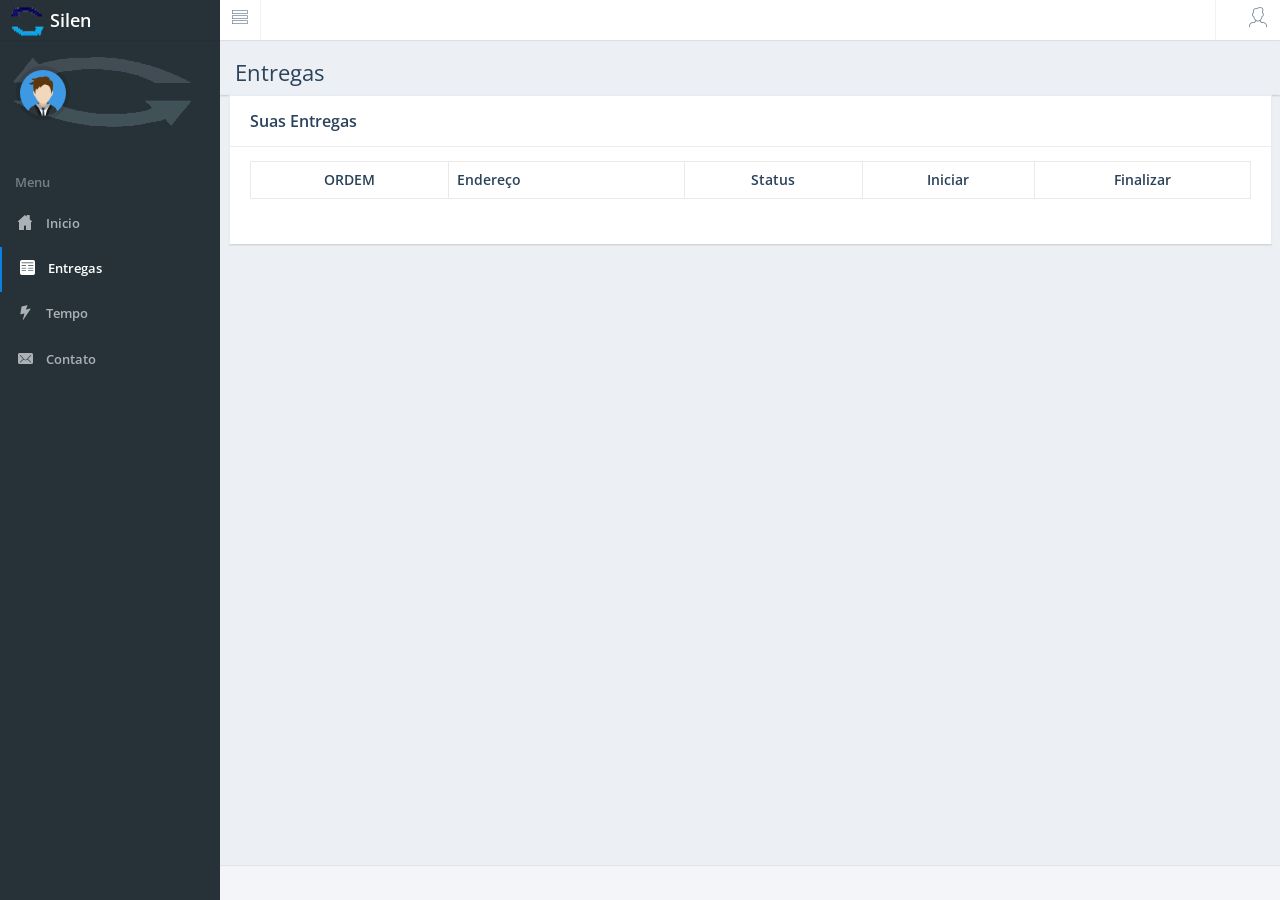
==== commit d9c67e5b: "Adiciona validação das views do motoboy" ====
--- a/motoboy_entregas.html
+++ b/motoboy_entregas.html
@@ -26,6 +26,13 @@
   <script src="js/demo/dashboard.js"></script>
 
   <script src="js/motoboy_entregas.js"></script>
+  <style>
+  .tbody td{
+    height: 10px;
+    padding: 10px;
+    border-right: 1px solid ;
+  }
+  </style>
 </head>
 
 <body>
@@ -139,14 +146,14 @@
                       <table class="table table-bordered">
                         <thead>
                           <tr>
-                            <th class="text-center">ID</th>
+                            <th class="text-center">ORDEM</th>
                             <th>Endereço</th>
-                            <th>Status</th>
-                            <th>Iniciar</th>
-                            <th>Finalizar</th>
+                            <th class="text-center">Status</th>
+                            <th class="text-center">Iniciar</th>
+                            <th class="text-center">Finalizar</th>
                           </tr>
                         </thead>
-                        <tbody id="tabela-entregas">
+                        <tbody id="tabela-entregas" class="tbody">
                         </tbody>
                       </table>
                     </div>
